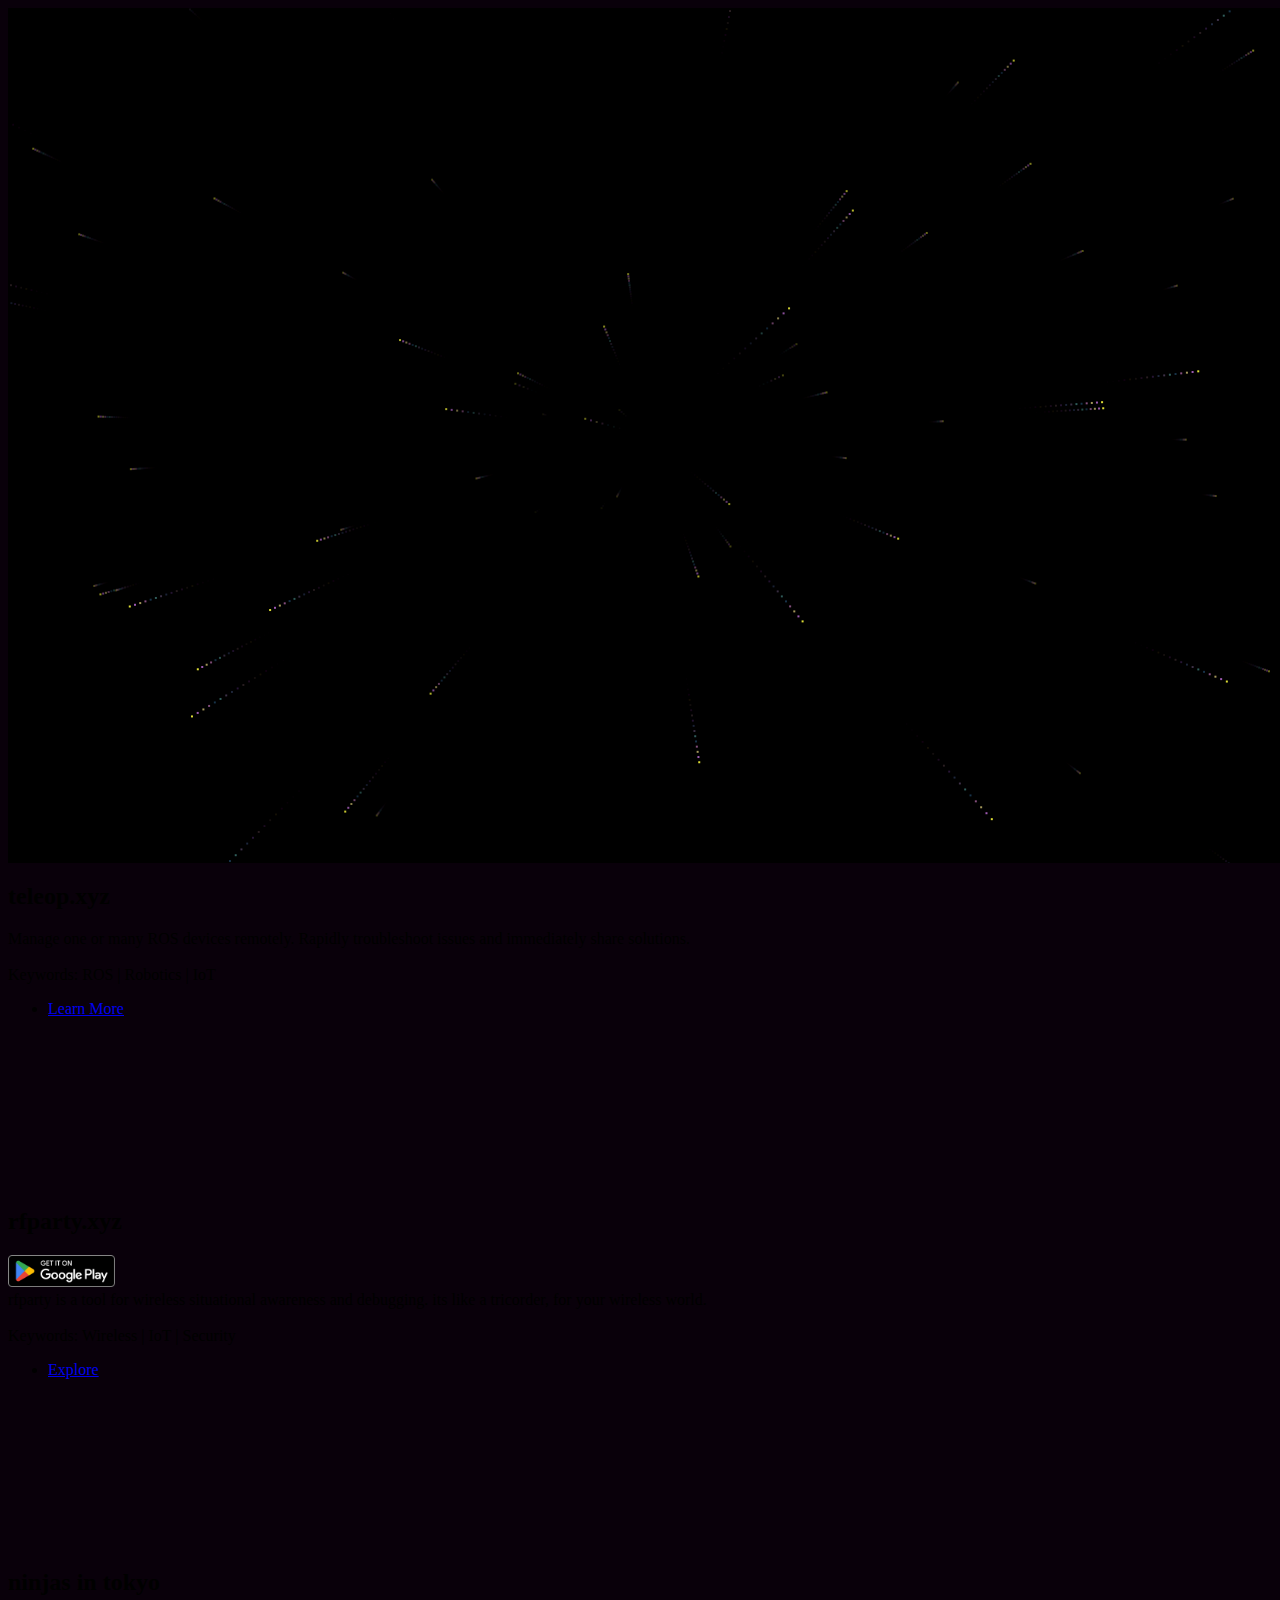
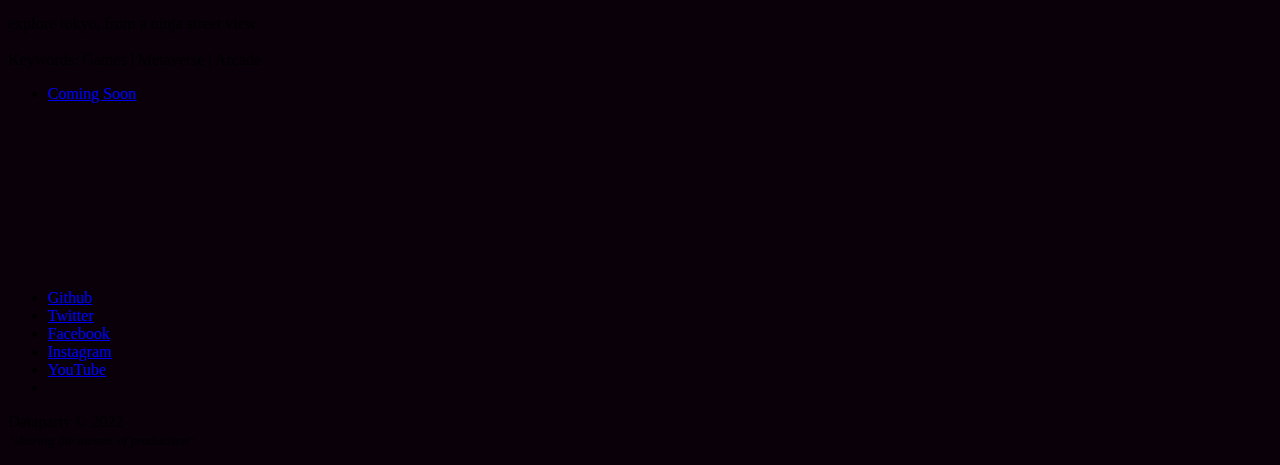
==== docs/index.html @ 65dcc05d "youtube + google-play links" ====
<!DOCTYPE HTML>

<html>
	
	<head>
	<meta name="generator" content="Hugo 0.93.3" />
	<title>DataParty - sense, stream, party</title>
	<meta charset="utf-8" />
	<meta name="viewport" content="width=device-width, initial-scale=1, user-scalable=no" />
	<meta name="description" content="DataParty - sense, stream, party">
	<meta name="author" content="">
	
	<meta name="msapplication-TileColor" content="#da532c">
    <meta name="theme-color" content="#ffffff">	
    <link rel="apple-touch-icon" sizes="180x180" href="/apple-touch-icon.png">
    <link rel="icon" type="image/png" sizes="32x32" href="/favicon-32x32.png">
    <link rel="icon" type="image/png" sizes="16x16" href="/favicon-16x16.png">
    <link rel="manifest" href="/site.webmanifest">
    <link rel="mask-icon" href="/safari-pinned-tab.svg" color="#5bbad5">
	
	
	
	
	<link rel="stylesheet" href="/assets/css/main.min.css">
	
	
	
	<noscript><link rel="stylesheet" href="/assets/css/noscript.min.css" /></noscript>
	



<meta property="og:url" content="https://www.dataparty.xyz/">
<meta property="og:type" content="website">
<meta property="og:title" content="DataParty - sense, stream, party">
<meta property="og:description" content="Sense, stream, party">
<meta property="og:image" content="https://www.dataparty.xyz/images/dataparty-thumb.png">


<meta name="twitter:card" content="summary_large_image">
<meta property="twitter:domain" content="www.dataparty.xyz">
<meta property="twitter:url" content="https://www.dataparty.xyz/">
<meta name="twitter:title" content="DataParty - sense, stream, party">
<meta name="twitter:description" content="Sense, stream, party">
<meta name="twitter:image" content="https://www.dataparty.xyz/images/dataparty-thumb.png">



<meta name="twitter:site" content="@datapartydao">
</head>


   

    <link rel="preconnect" href="https://fonts.googleapis.com">
<link rel="preconnect" href="https://fonts.gstatic.com" crossorigin>
<link rel="preconnect" href="https://fonts.googleapis.com">
<link rel="preconnect" href="https://fonts.gstatic.com" crossorigin>
<link href="https://fonts.googleapis.com/css2?family=Permanent+Marker&family=Roboto:ital,wght@1,900&family=Zen+Tokyo+Zoo&display=swap" rel="stylesheet">


	<body class="is-preload">

		
		<div id="wrapper" class="divided">

			
            
            <div id="starfield"  style="position: relative;width:100vw; height:95vh;padding:0%; margin:0%; border: 0%;color:black;">

                <canvas id="canvas2d"></canvas>

                <svg  style="position: absolute; 
                left: 0vw;
                right: 0vw;
                top: 0vh;
                height: 95vh;
                width: 100vw;
                z-index: 2;" version="1.1" xmlns="http://www.w3.org/2000/svg"
                ➥ xmlns:xlink="http://www.w3.org/1999/xlink" x="0px" y="0px" xml:space="preserve">
  
                <style type="text/css">
                    body{
              background-color: rgb(9, 0, 10);
            }
            
            .text-line {
              stroke: rgb(255, 252, 210);
              stroke-opacity: 0;
              stroke-width: 3;
              stroke-dasharray: 50;
              stroke-dashoffset: 50;
              animation: dash 5s ease-in-out forwards, filling 7s ease-in forwards;
            
              fill-opacity: 0;
              font-size: 10vw;
              font-family: 'Roboto';
              font-weight: normal;
              font-style: italic
            }
            
            @media only screen and (max-width: 500px) {
              .text-line {
                stroke-width: 1;
                font-size: 15vw;
              }
            }
            
            @keyframes dash {
              to {
                stroke-dasharray: 700;
                stroke-dashoffset: 0;
                stroke: rgb(255, 255, 255);
                stroke-width: 1;
                stroke-opacity: 1.0;
              }
            }
            
            @keyframes filling {
              from{
                fill-opacity: 0;
              }
              to {
                fill-opacity: 0.75;
              }
            }
            
            
                </style>

                    <defs>
                    <pattern id="diagonalHatch" patternUnits="userSpaceOnUse" width="4" height="4">
                    <path d="M-1,1 l2,-2
                             M0,4 l4,-4
                             M3,5 l2,-2" 
                          style="stroke:rgb(235, 232, 234); stroke-width:1.5" />
                  </pattern>
                   
                       
                   
                      
                      
                    </defs>
                    
                    <text class="text-line"  fill="url(#diagonalHatch)" x="50%" y="50%" dominant-baseline="middle" text-anchor="middle">DATAPARTY</text>
                  </svg>
                  
            </div>

            
                
            

            
            
<section class="spotlight_video style5 invert orient-left content-align-left image-position-center onscroll-image-fade-in" id="teleop">
  <div class="content">
      <h2>teleop.xyz</h2>
      <p>Manage one or many ROS devices remotely. Rapidly troubleshoot issues and immediately share solutions.
<br/>
<br/>
Keywords: ROS | Robotics | IoT 
</p>
      <ul class="actions stacked">
          <li><a href="https://teleop.xyz" class="button">Learn More</a></li>
      </ul>
  </div>
  <div class="image">
      <video class="image" autoplay loop muted inline>
        <source src="images/short-video-ros3d-720p-low.mp4" type="video/mp4" />
      </video>

  </div>
</section>
            
<section class="spotlight_video style5 invert orient-right content-align-left image-position-center onscroll-image-fade-in" id="rfparty">
  <div class="content">
      <h2>rfparty.xyz</h2>
      <p><a href="https://play.google.com/store/apps/details?id=xyz.dataparty.rfparty">
  <img height="32px" src="images/google-play-badge.png">
</a>
<br/>
rfparty is a tool for wireless situational awareness and debugging. its like a tricorder, for your wireless world.
<br/>
<br/>
Keywords: Wireless | IoT | Security
<br/>
</p>
      <ul class="actions stacked">
          <li><a href="https://rfparty.xyz" class="button">Explore</a></li>
      </ul>
  </div>
  <div class="image">
      <video class="image" autoplay loop muted inline>
        <source src="images/rfparty-low-22.mp4" type="video/mp4" />
      </video>

  </div>
</section>
            
<section class="spotlight_video style1 invert orient-left content-align-left image-position-center onscroll-image-fade-in" id="ninjasintokyo">
  <div class="content">
      <h2>ninjas in tokyo</h2>
      <p>explore tokyo, from a ninja street view
<br/>
<br/>
Keywords: Games | Metaverse | Arcade 
</p>
      <ul class="actions stacked">
          <li><a href="#ninjasintokyo" class="button">Coming Soon</a></li>
      </ul>
  </div>
  <div class="image">
      <video class="image" autoplay loop muted inline>
        <source src="images/nit-med-720p.mp4" type="video/mp4" />
      </video>

  </div>
</section>


            				
                <footer class="wrapper style1 invert align-center">
                    <div class="inner">
                        <ul class="icons">
                            <li><a target="_blank" href="https://github.com/datapartyjs/" class="icon brands style2 fa-github"><span class="label">Github</span></a></li>
                            <li><a target="_blank" href="https://twitter.com/datapartydao" class="icon brands style2 fa-twitter"><span class="label">Twitter</span></a></li>
                            <li><a target="_blank" href="https://www.facebook.com/datapartydao" class="icon brands style2 fa-facebook"><span class="label">Facebook</span></a></li>
                            <li><a target="_blank" href="https://www.instagram.com/datapartydao" class="icon brands style2 fa-instagram"><span class="label">Instagram</span></a></li>
                            <li><a target="_blank" href="https://www.youtube.com/channel/UCi7MdWSJ6laGn0p11IuOuTA" class="icon brands style2 fa-youtube"><span class="label">YouTube</span></a></li>
                            <li>
                        </ul>
                        <p>Dataparty &copy; 2022 <br> <small style="font-size: 14x;"><em>"sharing the memes of production"</em></small>
                        </p>
                    </div>
                </footer>

		
		</div>
		
		
		












<script src='/assets/js/bundle.min.js'></script>


    <script>
        

var Star = function(x, y, maxSpeed) {
    this.x = x;
    this.y = y;
    this.slope = y / x; 
    this.opacity = 0;
    this.speed = Math.max(Math.random() * maxSpeed, 1);
};



Star.prototype.distanceTo = function(originX, originY) {
    return Math.sqrt(Math.pow(originX - this.x, 2) + Math.pow(originY - this.y, 2));
};



Star.prototype.resetPosition = function(x, y, maxSpeed) {
    Star.apply(this, arguments);
    return this;
};



var BigBang = {
    

    getRandomStar: function(minX, minY, maxX, maxY, maxSpeed) {
        var coords = BigBang.getRandomPosition(minX, minY, maxX, maxY);
        return new Star(coords.x, coords.y, maxSpeed);
    },

    

    getRandomPosition: function(minX, minY, maxX, maxY) {
        return {
            x: Math.floor((Math.random() * maxX) + minX),
            y: Math.floor((Math.random() * maxY) + minY)
        };
    }
};



var StarField = function(containerId) {
    this.container = document.getElementById(containerId);
    this.canvasElem = this.container.getElementsByTagName('canvas')[0];
    this.canvas = this.canvasElem.getContext('2d');

    this.width = this.container.offsetWidth;
    this.height = this.container.offsetHeight;

    this.starField = [];

    this.r=255
    this.g=255
    this.b=255
};



StarField.prototype._updateStarField = function() {
    var i, 
        star, 
        randomLoc, 
        increment;

    for (i = 0; i < this.numStars; i++) {
        star = this.starField[i];
        
        increment = Math.min(star.speed, Math.abs(star.speed / star.slope));
        star.x += (star.x > 0) ? increment : -increment;
        star.y = star.slope * star.x;
        
        star.opacity += star.speed / 100;
        
        
        if ((Math.abs(star.x) > this.width / 2) || 
            (Math.abs(star.y) > this.height / 2)) {
            
            
            
            
            randomLoc = BigBang.getRandomPosition(
                -this.width / 10, -this.height / 10, 
                   this.width / 5, this.height / 5
            );
            star.resetPosition(randomLoc.x, randomLoc.y, this.maxStarSpeed);
        }
    }
};



StarField.prototype._renderStarField = function() {
    var i,
        star;
    
    this.canvas.fillStyle = "rgba(0, 0, 0, .15)";
    this.canvas.fillRect(0, 0, this.width, this.height);

    


    this.r = ( Math.random()*255 *0.8) + (this.r * 0.2)
    this.g = ( Math.random()*255 *0.8) + (this.g * 0.2)
    this.b = ( Math.random()*255 *0.8) + (this.b * 0.2)
    
    
    
    for (i = 0; i < this.numStars; i++) {
        star = this.starField[i];
        this.canvas.fillStyle = "rgba("+this.r+","+this.g+" , "+this.b+", " + star.opacity + ")";
        this.canvas.fillRect(
            star.x + this.width / 2, 
            star.y + this.height / 2, 
            2, 2);
    }
};



StarField.prototype._renderFrame = function(elapsedTime) {
    var timeSinceLastFrame = elapsedTime - (this.prevFrameTime || 0);
    
    window.requestAnimationFrame(this._renderFrame.bind(this));

    
    
    if (timeSinceLastFrame >= 30 || !this.prevFrameTime) {
        this.prevFrameTime = elapsedTime;
        this._updateStarField();
        this._renderStarField();
    }
};



StarField.prototype._adjustCanvasSize = function(width, height) {
    
    this.width = this.canvasElem.width = width || this.container.offsetWidth;
    this.height = this.canvasElem.height = height || this.container.offsetHeight;
};



StarField.prototype._watchCanvasSize = function(elapsedTime) {
    var timeSinceLastCheck = elapsedTime - (this.prevCheckTime || 0),
        width,
        height;

    window.requestAnimationFrame(this._watchCanvasSize.bind(this));

    
    
    if (timeSinceLastCheck >= 333 || !this.prevCheckTime) {
        this.prevCheckTime = elapsedTime;
        width = this.container.offsetWidth;
        height = this.container.offsetHeight;
        if (this.oldWidth !== width || this.oldHeight !== height) {
            this.oldWidth = width;
            this.oldHeight = height;
            this._adjustCanvasSize(width, height);
        }
    }
};



StarField.prototype._initScene = function(numStars) {
    var i;
    for (i = 0; i < this.numStars; i++) {
        this.starField.push(
            BigBang.getRandomStar(-this.width / 2, -this.height / 2, this.width, this.height, this.maxStarSpeed)
        );
    }

    
    window.requestAnimationFrame(this._renderFrame.bind(this));
    window.requestAnimationFrame(this._watchCanvasSize.bind(this));
};



StarField.prototype.render = function(numStars, maxStarSpeed) {
    this.numStars = numStars || 100;
    this.maxStarSpeed = maxStarSpeed || 3;

    this._initScene(this.numStars);
};



(function() {
    var lastTime = 0;
    var vendors = ['ms', 'moz', 'webkit', 'o'];
    for(var x = 0; x < vendors.length && !window.requestAnimationFrame; ++x) {
        window.requestAnimationFrame = window[vendors[x]+'RequestAnimationFrame'];
        window.cancelAnimationFrame = 
          window[vendors[x]+'CancelAnimationFrame'] || window[vendors[x]+'CancelRequestAnimationFrame'];
    }
 
    if (!window.requestAnimationFrame)
        window.requestAnimationFrame = function(callback, element) {
            var currTime = new Date().getTime();
            var timeToCall = Math.max(0, 16 - (currTime - lastTime));
            var id = window.setTimeout(function() { callback(currTime + timeToCall); }, 
              timeToCall);
            lastTime = currTime + timeToCall;
            return id;
        };
 
    if (!window.cancelAnimationFrame)
        window.cancelAnimationFrame = function(id) {
            clearTimeout(id);
        };
}());


var starField = new StarField('starfield').render(64, 6);
    </script>
	</body>
</html>
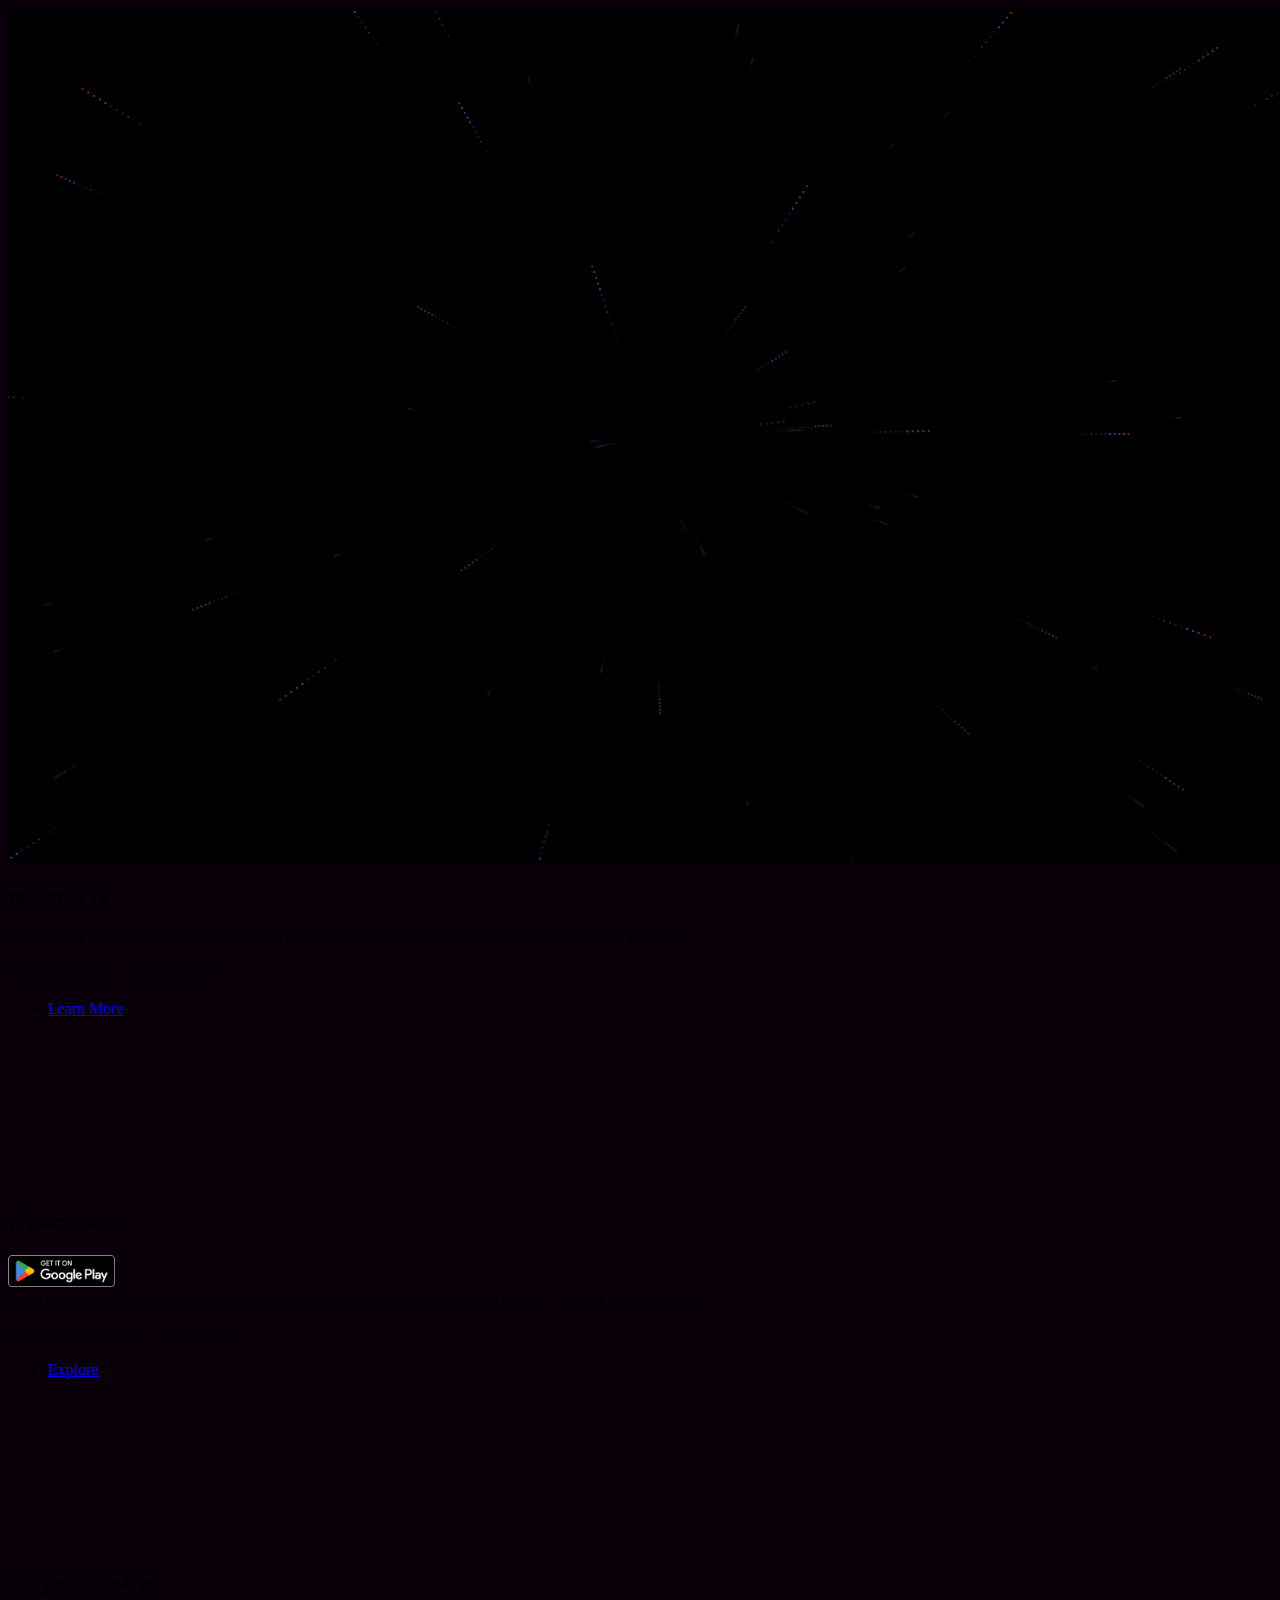
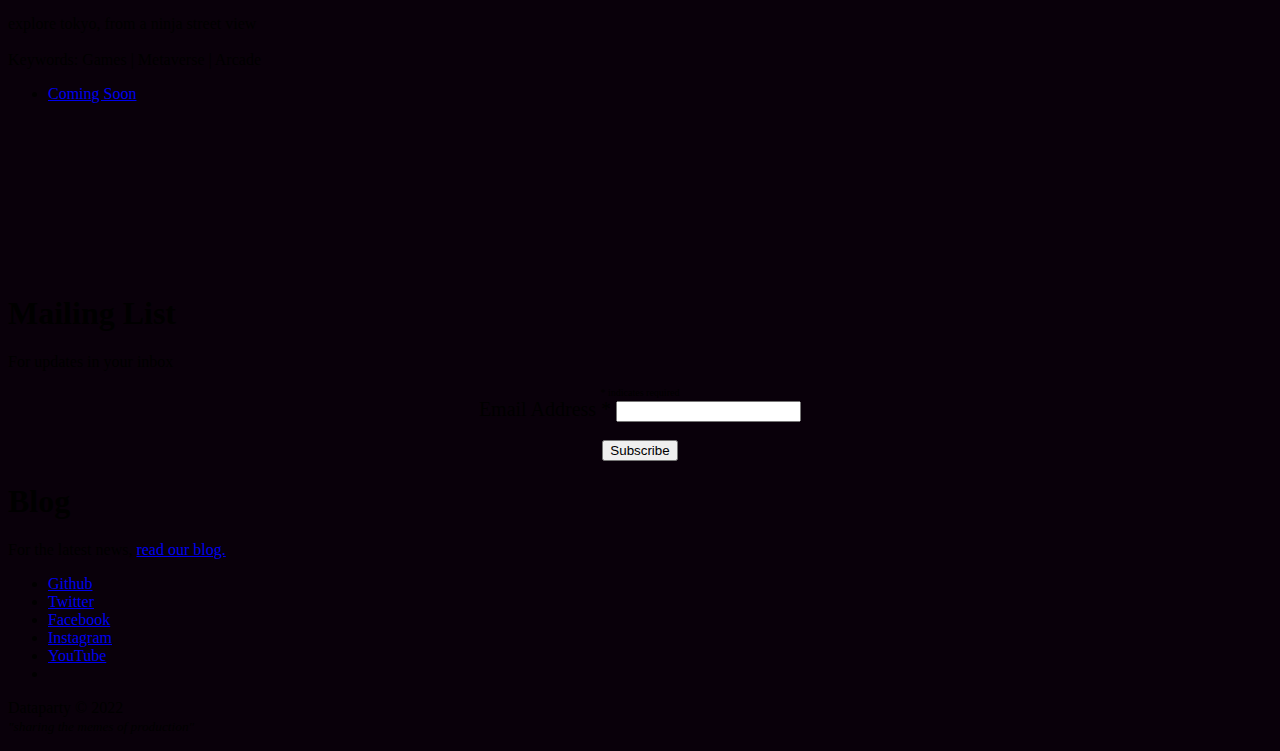
==== commit 1588b040: "mailing list + blog link" ====
--- a/docs/index.html
+++ b/docs/index.html
@@ -1,8 +1,8 @@
 <!DOCTYPE HTML>
 
 <html>
-	
-	<head>
+
+<head>
 	<meta name="generator" content="Hugo 0.93.3" />
 	<title>DataParty - sense, stream, party</title>
 	<meta charset="utf-8" />
@@ -50,109 +50,111 @@
 </head>
 
 
-   
-
-    <link rel="preconnect" href="https://fonts.googleapis.com">
+
+
+<link rel="preconnect" href="https://fonts.googleapis.com">
 <link rel="preconnect" href="https://fonts.gstatic.com" crossorigin>
 <link rel="preconnect" href="https://fonts.googleapis.com">
 <link rel="preconnect" href="https://fonts.gstatic.com" crossorigin>
-<link href="https://fonts.googleapis.com/css2?family=Permanent+Marker&family=Roboto:ital,wght@1,900&family=Zen+Tokyo+Zoo&display=swap" rel="stylesheet">
-
-
-	<body class="is-preload">
-
-		
-		<div id="wrapper" class="divided">
-
-			
-            
-            <div id="starfield"  style="position: relative;width:100vw; height:95vh;padding:0%; margin:0%; border: 0%;color:black;">
-
-                <canvas id="canvas2d"></canvas>
-
-                <svg  style="position: absolute; 
+<link
+    href="https://fonts.googleapis.com/css2?family=Permanent+Marker&family=Roboto:ital,wght@1,900&family=Zen+Tokyo+Zoo&display=swap"
+    rel="stylesheet">
+
+
+<body class="is-preload">
+
+    
+    <div id="wrapper" class="divided">
+
+        
+        
+        <div id="starfield"
+            style="position: relative;width:100vw; height:95vh;padding:0%; margin:0%; border: 0%;color:black;">
+
+            <canvas id="canvas2d"></canvas>
+
+            <svg style="position: absolute; 
                 left: 0vw;
                 right: 0vw;
                 top: 0vh;
                 height: 95vh;
                 width: 100vw;
-                z-index: 2;" version="1.1" xmlns="http://www.w3.org/2000/svg"
-                ➥ xmlns:xlink="http://www.w3.org/1999/xlink" x="0px" y="0px" xml:space="preserve">
-  
+                z-index: 2;" version="1.1" xmlns="http://www.w3.org/2000/svg" ➥
+                xmlns:xlink="http://www.w3.org/1999/xlink" x="0px" y="0px" xml:space="preserve">
+
                 <style type="text/css">
-                    body{
-              background-color: rgb(9, 0, 10);
-            }
-            
-            .text-line {
-              stroke: rgb(255, 252, 210);
-              stroke-opacity: 0;
-              stroke-width: 3;
-              stroke-dasharray: 50;
-              stroke-dashoffset: 50;
-              animation: dash 5s ease-in-out forwards, filling 7s ease-in forwards;
-            
-              fill-opacity: 0;
-              font-size: 10vw;
-              font-family: 'Roboto';
-              font-weight: normal;
-              font-style: italic
-            }
-            
-            @media only screen and (max-width: 500px) {
-              .text-line {
-                stroke-width: 1;
-                font-size: 15vw;
-              }
-            }
-            
-            @keyframes dash {
-              to {
-                stroke-dasharray: 700;
-                stroke-dashoffset: 0;
-                stroke: rgb(255, 255, 255);
-                stroke-width: 1;
-                stroke-opacity: 1.0;
-              }
-            }
-            
-            @keyframes filling {
-              from{
-                fill-opacity: 0;
-              }
-              to {
-                fill-opacity: 0.75;
-              }
-            }
-            
-            
+                    body {
+                        background-color: rgb(9, 0, 10);
+                    }
+
+                    .text-line {
+                        stroke: rgb(255, 252, 210);
+                        stroke-opacity: 0;
+                        stroke-width: 3;
+                        stroke-dasharray: 50;
+                        stroke-dashoffset: 50;
+                        animation: dash 5s ease-in-out forwards, filling 7s ease-in forwards;
+
+                        fill-opacity: 0;
+                        font-size: 10vw;
+                        font-family: 'Roboto';
+                        font-weight: normal;
+                        font-style: italic
+                    }
+
+                    @media only screen and (max-width: 500px) {
+                        .text-line {
+                            stroke-width: 1;
+                            font-size: 15vw;
+                        }
+                    }
+
+                    @keyframes dash {
+                        to {
+                            stroke-dasharray: 700;
+                            stroke-dashoffset: 0;
+                            stroke: rgb(255, 255, 255);
+                            stroke-width: 1;
+                            stroke-opacity: 1.0;
+                        }
+                    }
+
+                    @keyframes filling {
+                        from {
+                            fill-opacity: 0;
+                        }
+
+                        to {
+                            fill-opacity: 0.75;
+                        }
+                    }
                 </style>
 
-                    <defs>
+                <defs>
                     <pattern id="diagonalHatch" patternUnits="userSpaceOnUse" width="4" height="4">
-                    <path d="M-1,1 l2,-2
+                        <path d="M-1,1 l2,-2
                              M0,4 l4,-4
-                             M3,5 l2,-2" 
-                          style="stroke:rgb(235, 232, 234); stroke-width:1.5" />
-                  </pattern>
-                   
-                       
-                   
-                      
-                      
-                    </defs>
+                             M3,5 l2,-2" style="stroke:rgb(235, 232, 234); stroke-width:1.5" />
+                    </pattern>
+
                     
-                    <text class="text-line"  fill="url(#diagonalHatch)" x="50%" y="50%" dominant-baseline="middle" text-anchor="middle">DATAPARTY</text>
-                  </svg>
-                  
-            </div>
-
-            
-                
-            
-
-            
-            
+
+
+
+                </defs>
+
+                <text class="text-line" fill="url(#diagonalHatch)" x="50%" y="50%" dominant-baseline="middle"
+                    text-anchor="middle">DATAPARTY</text>
+            </svg>
+
+        </div>
+
+        
+        
+        
+
+        
+        
 <section class="spotlight_video style5 invert orient-left content-align-left image-position-center onscroll-image-fade-in" id="teleop">
   <div class="content">
       <h2>teleop.xyz</h2>
@@ -172,7 +174,7 @@
 
   </div>
 </section>
-            
+        
 <section class="spotlight_video style5 invert orient-right content-align-left image-position-center onscroll-image-fade-in" id="rfparty">
   <div class="content">
       <h2>rfparty.xyz</h2>
@@ -197,7 +199,7 @@
 
   </div>
 </section>
-            
+        
 <section class="spotlight_video style1 invert orient-left content-align-left image-position-center onscroll-image-fade-in" id="ninjasintokyo">
   <div class="content">
       <h2>ninjas in tokyo</h2>
@@ -219,7 +221,57 @@
 </section>
 
 
-            				
+        <section class="banner style1 invert">
+            <div class="content">
+                <h1>Mailing List</h1>
+
+                <p>For updates in your inbox</p>
+                <center>
+                    <div id="mc_embed_signup">
+                        <form
+                            action="https://xyz.us21.list-manage.com/subscribe/post?u=7cfbc2e5276396fb5f543a2ed&amp;id=5ea825f5ee&amp;f_id=007bc2e1f0"
+                            method="post" id="mc-embedded-subscribe-form" name="mc-embedded-subscribe-form"
+                            class="validate" target="_self">
+                            <div id="mc_embed_signup_scroll">
+                                <div class="indicates-required" style="font-size: 10px;"><span class="asterisk">*</span>
+                                    indicates required</div>
+                                <div class="mc-field-group">
+                                    <label style="font-size: 20px;" for="mce-EMAIL">Email Address <span
+                                            class="asterisk">*</span>
+                                    </label>
+                                    <input style="max-width: 40vw;" type="email" value="" name="EMAIL"
+                                        class="required email" id="mce-EMAIL" required>
+                                    <span id="mce-EMAIL-HELPERTEXT" class="helper_text"></span>
+                                </div>
+                                <div id="mce-responses" class="clear foot">
+                                    <div class="response" id="mce-error-response" style="display:none"></div>
+                                    <div class="response" id="mce-success-response" style="display:none"></div>
+                                </div>
+                                
+                                <div style="position: absolute; left: -5000px;" aria-hidden="true"><input type="text"
+                                        name="b_7cfbc2e5276396fb5f543a2ed_5ea825f5ee" tabindex="-1" value=""></div>
+                                <div class="optionalParent">
+                                    <br>
+                                    <div class="clear foot">
+                                        <input type="submit" value="Subscribe" name="subscribe"
+                                            id="mc-embedded-subscribe" class="button">
+                                    </div>
+                                </div>
+                            </div>
+                        </form>
+                    </div>
+                </center>
+            </div>
+        </section>
+
+        <section class="banner style1 invert">
+            <div class="content">
+                <h1>Blog</h1>
+                <p>For the latest news, <a href="https://blog.dataparty.xyz">read our blog.</a></p>
+            </div>
+        </section>
+
+        				
                 <footer class="wrapper style1 invert align-center">
                     <div class="inner">
                         <ul class="icons">
@@ -235,248 +287,249 @@
                     </div>
                 </footer>
 
-		
-		</div>
-		
-		
-		
-
-
-
-
-
-
-
-
-
-
-
-
-<script src='/assets/js/bundle.min.js'></script>
-
-
-    <script>
-        
-
-var Star = function(x, y, maxSpeed) {
-    this.x = x;
-    this.y = y;
-    this.slope = y / x; 
-    this.opacity = 0;
-    this.speed = Math.max(Math.random() * maxSpeed, 1);
-};
-
-
-
-Star.prototype.distanceTo = function(originX, originY) {
-    return Math.sqrt(Math.pow(originX - this.x, 2) + Math.pow(originY - this.y, 2));
-};
-
-
-
-Star.prototype.resetPosition = function(x, y, maxSpeed) {
-    Star.apply(this, arguments);
-    return this;
-};
-
-
-
-var BigBang = {
-    
-
-    getRandomStar: function(minX, minY, maxX, maxY, maxSpeed) {
-        var coords = BigBang.getRandomPosition(minX, minY, maxX, maxY);
-        return new Star(coords.x, coords.y, maxSpeed);
-    },
-
-    
-
-    getRandomPosition: function(minX, minY, maxX, maxY) {
-        return {
-            x: Math.floor((Math.random() * maxX) + minX),
-            y: Math.floor((Math.random() * maxY) + minY)
-        };
-    }
-};
-
-
-
-var StarField = function(containerId) {
-    this.container = document.getElementById(containerId);
-    this.canvasElem = this.container.getElementsByTagName('canvas')[0];
-    this.canvas = this.canvasElem.getContext('2d');
-
-    this.width = this.container.offsetWidth;
-    this.height = this.container.offsetHeight;
-
-    this.starField = [];
-
-    this.r=255
-    this.g=255
-    this.b=255
-};
-
-
-
-StarField.prototype._updateStarField = function() {
-    var i, 
-        star, 
-        randomLoc, 
-        increment;
-
-    for (i = 0; i < this.numStars; i++) {
-        star = this.starField[i];
-        
-        increment = Math.min(star.speed, Math.abs(star.speed / star.slope));
-        star.x += (star.x > 0) ? increment : -increment;
-        star.y = star.slope * star.x;
-        
-        star.opacity += star.speed / 100;
-        
-        
-        if ((Math.abs(star.x) > this.width / 2) || 
-            (Math.abs(star.y) > this.height / 2)) {
-            
-            
-            
-            
-            randomLoc = BigBang.getRandomPosition(
-                -this.width / 10, -this.height / 10, 
-                   this.width / 5, this.height / 5
-            );
-            star.resetPosition(randomLoc.x, randomLoc.y, this.maxStarSpeed);
-        }
-    }
-};
-
-
-
-StarField.prototype._renderStarField = function() {
-    var i,
-        star;
-    
-    this.canvas.fillStyle = "rgba(0, 0, 0, .15)";
-    this.canvas.fillRect(0, 0, this.width, this.height);
-
-    
-
-
-    this.r = ( Math.random()*255 *0.8) + (this.r * 0.2)
-    this.g = ( Math.random()*255 *0.8) + (this.g * 0.2)
-    this.b = ( Math.random()*255 *0.8) + (this.b * 0.2)
+        
+    </div>
+
     
     
-    
-    for (i = 0; i < this.numStars; i++) {
-        star = this.starField[i];
-        this.canvas.fillStyle = "rgba("+this.r+","+this.g+" , "+this.b+", " + star.opacity + ")";
-        this.canvas.fillRect(
-            star.x + this.width / 2, 
-            star.y + this.height / 2, 
-            2, 2);
-    }
-};
-
-
-
-StarField.prototype._renderFrame = function(elapsedTime) {
-    var timeSinceLastFrame = elapsedTime - (this.prevFrameTime || 0);
-    
-    window.requestAnimationFrame(this._renderFrame.bind(this));
-
-    
-    
-    if (timeSinceLastFrame >= 30 || !this.prevFrameTime) {
-        this.prevFrameTime = elapsedTime;
-        this._updateStarField();
-        this._renderStarField();
-    }
-};
-
-
-
-StarField.prototype._adjustCanvasSize = function(width, height) {
-    
-    this.width = this.canvasElem.width = width || this.container.offsetWidth;
-    this.height = this.canvasElem.height = height || this.container.offsetHeight;
-};
-
-
-
-StarField.prototype._watchCanvasSize = function(elapsedTime) {
-    var timeSinceLastCheck = elapsedTime - (this.prevCheckTime || 0),
-        width,
-        height;
-
-    window.requestAnimationFrame(this._watchCanvasSize.bind(this));
-
-    
-    
-    if (timeSinceLastCheck >= 333 || !this.prevCheckTime) {
-        this.prevCheckTime = elapsedTime;
-        width = this.container.offsetWidth;
-        height = this.container.offsetHeight;
-        if (this.oldWidth !== width || this.oldHeight !== height) {
-            this.oldWidth = width;
-            this.oldHeight = height;
-            this._adjustCanvasSize(width, height);
-        }
-    }
-};
-
-
-
-StarField.prototype._initScene = function(numStars) {
-    var i;
-    for (i = 0; i < this.numStars; i++) {
-        this.starField.push(
-            BigBang.getRandomStar(-this.width / 2, -this.height / 2, this.width, this.height, this.maxStarSpeed)
-        );
-    }
-
-    
-    window.requestAnimationFrame(this._renderFrame.bind(this));
-    window.requestAnimationFrame(this._watchCanvasSize.bind(this));
-};
-
-
-
-StarField.prototype.render = function(numStars, maxStarSpeed) {
-    this.numStars = numStars || 100;
-    this.maxStarSpeed = maxStarSpeed || 3;
-
-    this._initScene(this.numStars);
-};
-
-
-
-(function() {
-    var lastTime = 0;
-    var vendors = ['ms', 'moz', 'webkit', 'o'];
-    for(var x = 0; x < vendors.length && !window.requestAnimationFrame; ++x) {
-        window.requestAnimationFrame = window[vendors[x]+'RequestAnimationFrame'];
-        window.cancelAnimationFrame = 
-          window[vendors[x]+'CancelAnimationFrame'] || window[vendors[x]+'CancelRequestAnimationFrame'];
-    }
- 
-    if (!window.requestAnimationFrame)
-        window.requestAnimationFrame = function(callback, element) {
-            var currTime = new Date().getTime();
-            var timeToCall = Math.max(0, 16 - (currTime - lastTime));
-            var id = window.setTimeout(function() { callback(currTime + timeToCall); }, 
-              timeToCall);
-            lastTime = currTime + timeToCall;
-            return id;
-        };
- 
-    if (!window.cancelAnimationFrame)
-        window.cancelAnimationFrame = function(id) {
-            clearTimeout(id);
-        };
-}());
-
-
-var starField = new StarField('starfield').render(64, 6);
+
+
+
+
+
+
+
+
+
+
+
+
+<script src='/assets/js/bundle.min.js'></script>
+
+
+    <script>
+        
+
+        var Star = function (x, y, maxSpeed) {
+            this.x = x;
+            this.y = y;
+            this.slope = y / x; 
+            this.opacity = 0;
+            this.speed = Math.max(Math.random() * maxSpeed, 1);
+        };
+
+        
+
+        Star.prototype.distanceTo = function (originX, originY) {
+            return Math.sqrt(Math.pow(originX - this.x, 2) + Math.pow(originY - this.y, 2));
+        };
+
+        
+
+        Star.prototype.resetPosition = function (x, y, maxSpeed) {
+            Star.apply(this, arguments);
+            return this;
+        };
+
+        
+
+        var BigBang = {
+            
+
+            getRandomStar: function (minX, minY, maxX, maxY, maxSpeed) {
+                var coords = BigBang.getRandomPosition(minX, minY, maxX, maxY);
+                return new Star(coords.x, coords.y, maxSpeed);
+            },
+
+            
+
+            getRandomPosition: function (minX, minY, maxX, maxY) {
+                return {
+                    x: Math.floor((Math.random() * maxX) + minX),
+                    y: Math.floor((Math.random() * maxY) + minY)
+                };
+            }
+        };
+
+        
+
+        var StarField = function (containerId) {
+            this.container = document.getElementById(containerId);
+            this.canvasElem = this.container.getElementsByTagName('canvas')[0];
+            this.canvas = this.canvasElem.getContext('2d');
+
+            this.width = this.container.offsetWidth;
+            this.height = this.container.offsetHeight;
+
+            this.starField = [];
+
+            this.r = 255
+            this.g = 255
+            this.b = 255
+        };
+
+        
+
+        StarField.prototype._updateStarField = function () {
+            var i,
+                star,
+                randomLoc,
+                increment;
+
+            for (i = 0; i < this.numStars; i++) {
+                star = this.starField[i];
+
+                increment = Math.min(star.speed, Math.abs(star.speed / star.slope));
+                star.x += (star.x > 0) ? increment : -increment;
+                star.y = star.slope * star.x;
+
+                star.opacity += star.speed / 100;
+
+                
+                if ((Math.abs(star.x) > this.width / 2) ||
+                    (Math.abs(star.y) > this.height / 2)) {
+                    
+                    
+                    
+                    
+                    randomLoc = BigBang.getRandomPosition(
+                        -this.width / 10, -this.height / 10,
+                        this.width / 5, this.height / 5
+                    );
+                    star.resetPosition(randomLoc.x, randomLoc.y, this.maxStarSpeed);
+                }
+            }
+        };
+
+        
+
+        StarField.prototype._renderStarField = function () {
+            var i,
+                star;
+            
+            this.canvas.fillStyle = "rgba(0, 0, 0, .15)";
+            this.canvas.fillRect(0, 0, this.width, this.height);
+
+            
+
+
+            this.r = (Math.random() * 255 * 0.8) + (this.r * 0.2)
+            this.g = (Math.random() * 255 * 0.8) + (this.g * 0.2)
+            this.b = (Math.random() * 255 * 0.8) + (this.b * 0.2)
+
+
+            
+            for (i = 0; i < this.numStars; i++) {
+                star = this.starField[i];
+                this.canvas.fillStyle = "rgba(" + this.r + "," + this.g + " , " + this.b + ", " + star.opacity + ")";
+                this.canvas.fillRect(
+                    star.x + this.width / 2,
+                    star.y + this.height / 2,
+                    2, 2);
+            }
+        };
+
+        
+
+        StarField.prototype._renderFrame = function (elapsedTime) {
+            var timeSinceLastFrame = elapsedTime - (this.prevFrameTime || 0);
+
+            window.requestAnimationFrame(this._renderFrame.bind(this));
+
+            
+            
+            if (timeSinceLastFrame >= 30 || !this.prevFrameTime) {
+                this.prevFrameTime = elapsedTime;
+                this._updateStarField();
+                this._renderStarField();
+            }
+        };
+
+        
+
+        StarField.prototype._adjustCanvasSize = function (width, height) {
+            
+            this.width = this.canvasElem.width = width || this.container.offsetWidth;
+            this.height = this.canvasElem.height = height || this.container.offsetHeight;
+        };
+
+        
+
+        StarField.prototype._watchCanvasSize = function (elapsedTime) {
+            var timeSinceLastCheck = elapsedTime - (this.prevCheckTime || 0),
+                width,
+                height;
+
+            window.requestAnimationFrame(this._watchCanvasSize.bind(this));
+
+            
+            
+            if (timeSinceLastCheck >= 333 || !this.prevCheckTime) {
+                this.prevCheckTime = elapsedTime;
+                width = this.container.offsetWidth;
+                height = this.container.offsetHeight;
+                if (this.oldWidth !== width || this.oldHeight !== height) {
+                    this.oldWidth = width;
+                    this.oldHeight = height;
+                    this._adjustCanvasSize(width, height);
+                }
+            }
+        };
+
+        
+
+        StarField.prototype._initScene = function (numStars) {
+            var i;
+            for (i = 0; i < this.numStars; i++) {
+                this.starField.push(
+                    BigBang.getRandomStar(-this.width / 2, -this.height / 2, this.width, this.height, this.maxStarSpeed)
+                );
+            }
+
+            
+            window.requestAnimationFrame(this._renderFrame.bind(this));
+            window.requestAnimationFrame(this._watchCanvasSize.bind(this));
+        };
+
+        
+
+        StarField.prototype.render = function (numStars, maxStarSpeed) {
+            this.numStars = numStars || 100;
+            this.maxStarSpeed = maxStarSpeed || 3;
+
+            this._initScene(this.numStars);
+        };
+
+        
+
+        (function () {
+            var lastTime = 0;
+            var vendors = ['ms', 'moz', 'webkit', 'o'];
+            for (var x = 0; x < vendors.length && !window.requestAnimationFrame; ++x) {
+                window.requestAnimationFrame = window[vendors[x] + 'RequestAnimationFrame'];
+                window.cancelAnimationFrame =
+                    window[vendors[x] + 'CancelAnimationFrame'] || window[vendors[x] + 'CancelRequestAnimationFrame'];
+            }
+
+            if (!window.requestAnimationFrame)
+                window.requestAnimationFrame = function (callback, element) {
+                    var currTime = new Date().getTime();
+                    var timeToCall = Math.max(0, 16 - (currTime - lastTime));
+                    var id = window.setTimeout(function () { callback(currTime + timeToCall); },
+                        timeToCall);
+                    lastTime = currTime + timeToCall;
+                    return id;
+                };
+
+            if (!window.cancelAnimationFrame)
+                window.cancelAnimationFrame = function (id) {
+                    clearTimeout(id);
+                };
+        }());
+
+        
+        var starField = new StarField('starfield').render(64, 6);
     </script>
-	</body>
+</body>
+
 </html>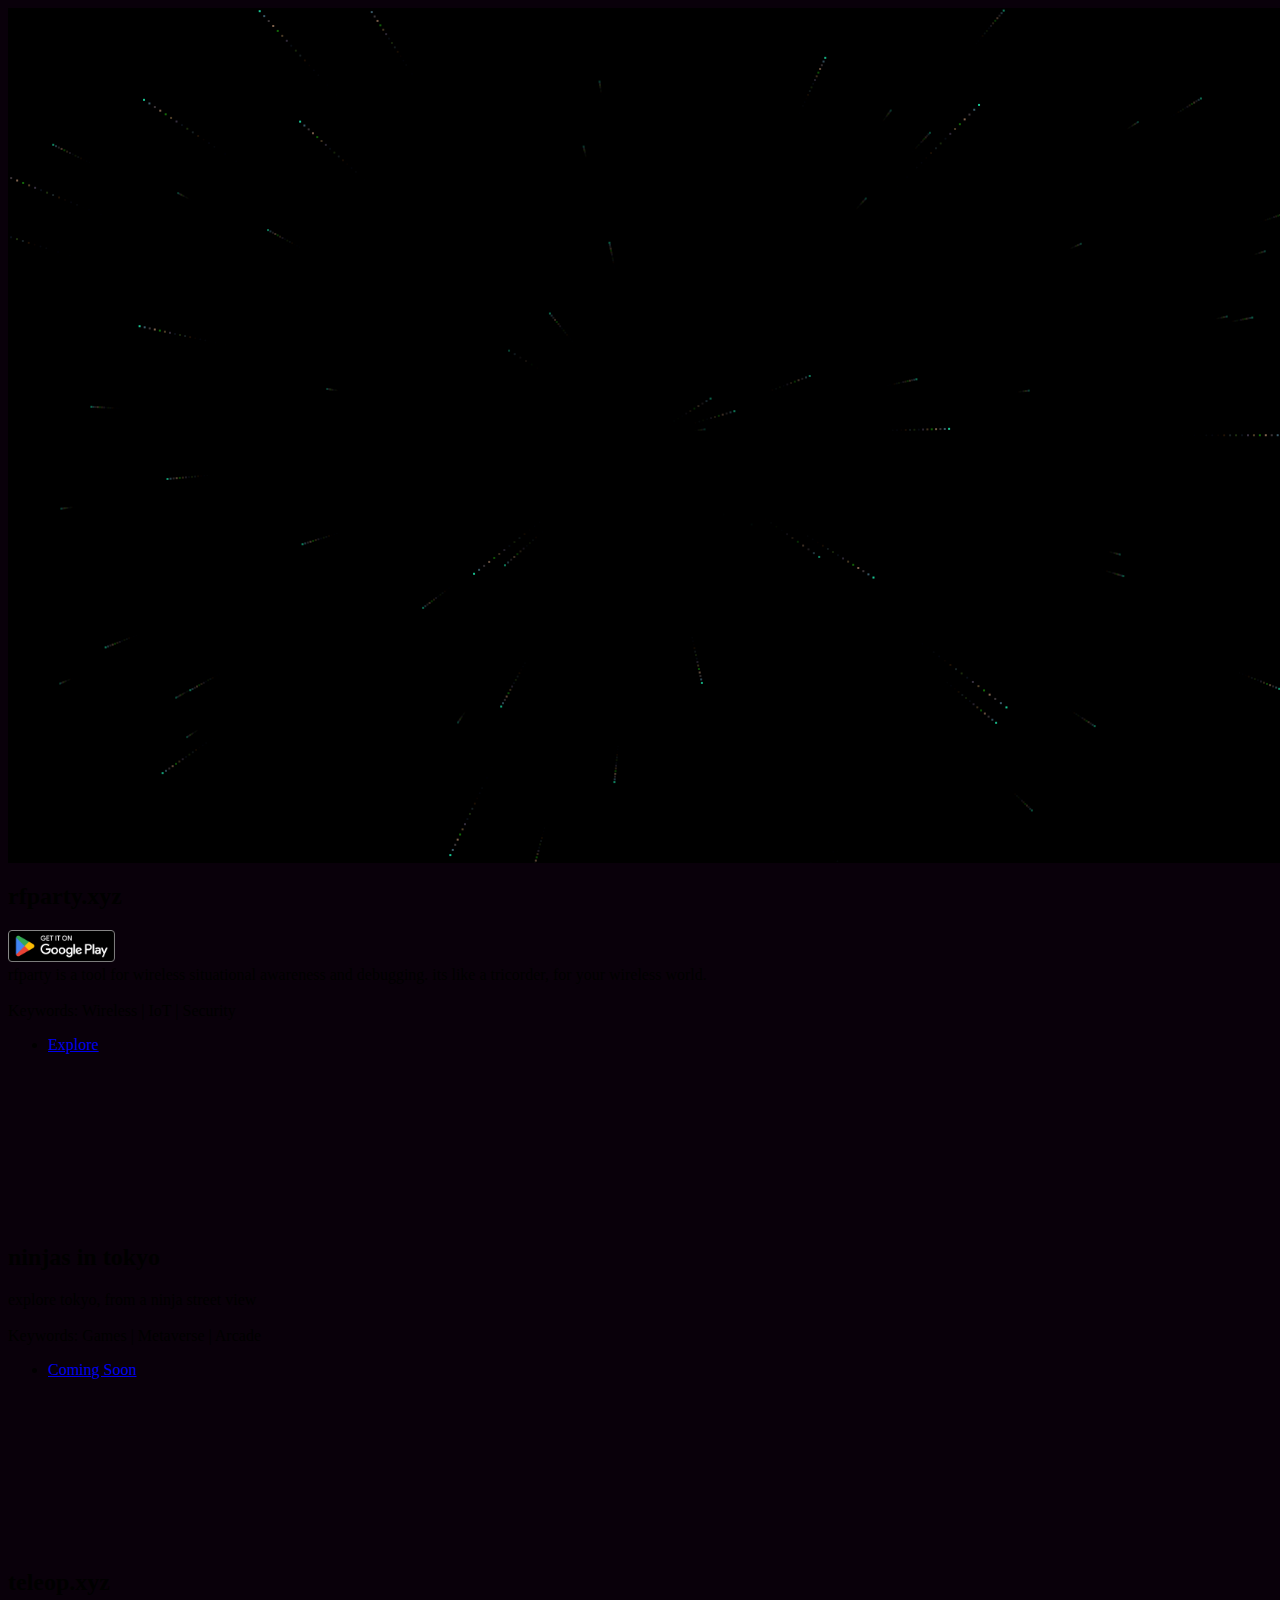
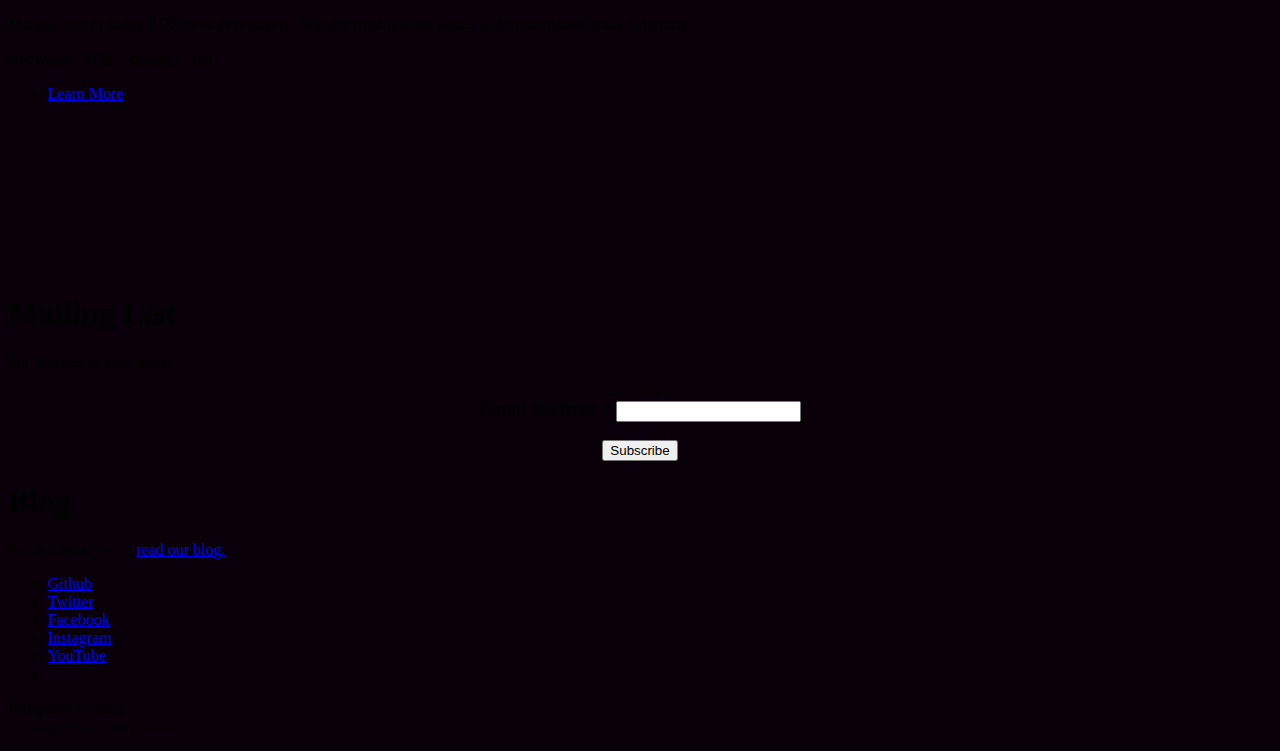
==== commit acf844f1: "reorder spotlight" ====
--- a/docs/index.html
+++ b/docs/index.html
@@ -155,7 +155,52 @@
 
         
         
-<section class="spotlight_video style5 invert orient-left content-align-left image-position-center onscroll-image-fade-in" id="teleop">
+<section class="spotlight_video style5 invert orient-right content-align-left image-position-center onscroll-image-fade-in" id="rfparty">
+  <div class="content">
+      <h2>rfparty.xyz</h2>
+      <p><a href="https://play.google.com/store/apps/details?id=xyz.dataparty.rfparty">
+  <img height="32px" src="images/google-play-badge.png">
+</a>
+<br/>
+rfparty is a tool for wireless situational awareness and debugging. its like a tricorder, for your wireless world.
+<br/>
+<br/>
+Keywords: Wireless | IoT | Security
+<br/>
+</p>
+      <ul class="actions stacked">
+          <li><a href="https://rfparty.xyz" class="button">Explore</a></li>
+      </ul>
+  </div>
+  <div class="image">
+      <video class="image" autoplay loop muted inline>
+        <source src="images/rfparty-low-22.mp4" type="video/mp4" />
+      </video>
+
+  </div>
+</section>
+        
+<section class="spotlight_video style1 invert orient-left content-align-left image-position-center onscroll-image-fade-in" id="ninjasintokyo">
+  <div class="content">
+      <h2>ninjas in tokyo</h2>
+      <p>explore tokyo, from a ninja street view
+<br/>
+<br/>
+Keywords: Games | Metaverse | Arcade 
+</p>
+      <ul class="actions stacked">
+          <li><a href="#ninjasintokyo" class="button">Coming Soon</a></li>
+      </ul>
+  </div>
+  <div class="image">
+      <video class="image" autoplay loop muted inline>
+        <source src="images/nit-med-720p.mp4" type="video/mp4" />
+      </video>
+
+  </div>
+</section>
+        
+<section class="spotlight_video style5 invert orient-right content-align-left image-position-center onscroll-image-fade-in" id="teleop">
   <div class="content">
       <h2>teleop.xyz</h2>
       <p>Manage one or many ROS devices remotely. Rapidly troubleshoot issues and immediately share solutions.
@@ -170,51 +215,6 @@
   <div class="image">
       <video class="image" autoplay loop muted inline>
         <source src="images/short-video-ros3d-720p-low.mp4" type="video/mp4" />
-      </video>
-
-  </div>
-</section>
-        
-<section class="spotlight_video style5 invert orient-right content-align-left image-position-center onscroll-image-fade-in" id="rfparty">
-  <div class="content">
-      <h2>rfparty.xyz</h2>
-      <p><a href="https://play.google.com/store/apps/details?id=xyz.dataparty.rfparty">
-  <img height="32px" src="images/google-play-badge.png">
-</a>
-<br/>
-rfparty is a tool for wireless situational awareness and debugging. its like a tricorder, for your wireless world.
-<br/>
-<br/>
-Keywords: Wireless | IoT | Security
-<br/>
-</p>
-      <ul class="actions stacked">
-          <li><a href="https://rfparty.xyz" class="button">Explore</a></li>
-      </ul>
-  </div>
-  <div class="image">
-      <video class="image" autoplay loop muted inline>
-        <source src="images/rfparty-low-22.mp4" type="video/mp4" />
-      </video>
-
-  </div>
-</section>
-        
-<section class="spotlight_video style1 invert orient-left content-align-left image-position-center onscroll-image-fade-in" id="ninjasintokyo">
-  <div class="content">
-      <h2>ninjas in tokyo</h2>
-      <p>explore tokyo, from a ninja street view
-<br/>
-<br/>
-Keywords: Games | Metaverse | Arcade 
-</p>
-      <ul class="actions stacked">
-          <li><a href="#ninjasintokyo" class="button">Coming Soon</a></li>
-      </ul>
-  </div>
-  <div class="image">
-      <video class="image" autoplay loop muted inline>
-        <source src="images/nit-med-720p.mp4" type="video/mp4" />
       </video>
 
   </div>
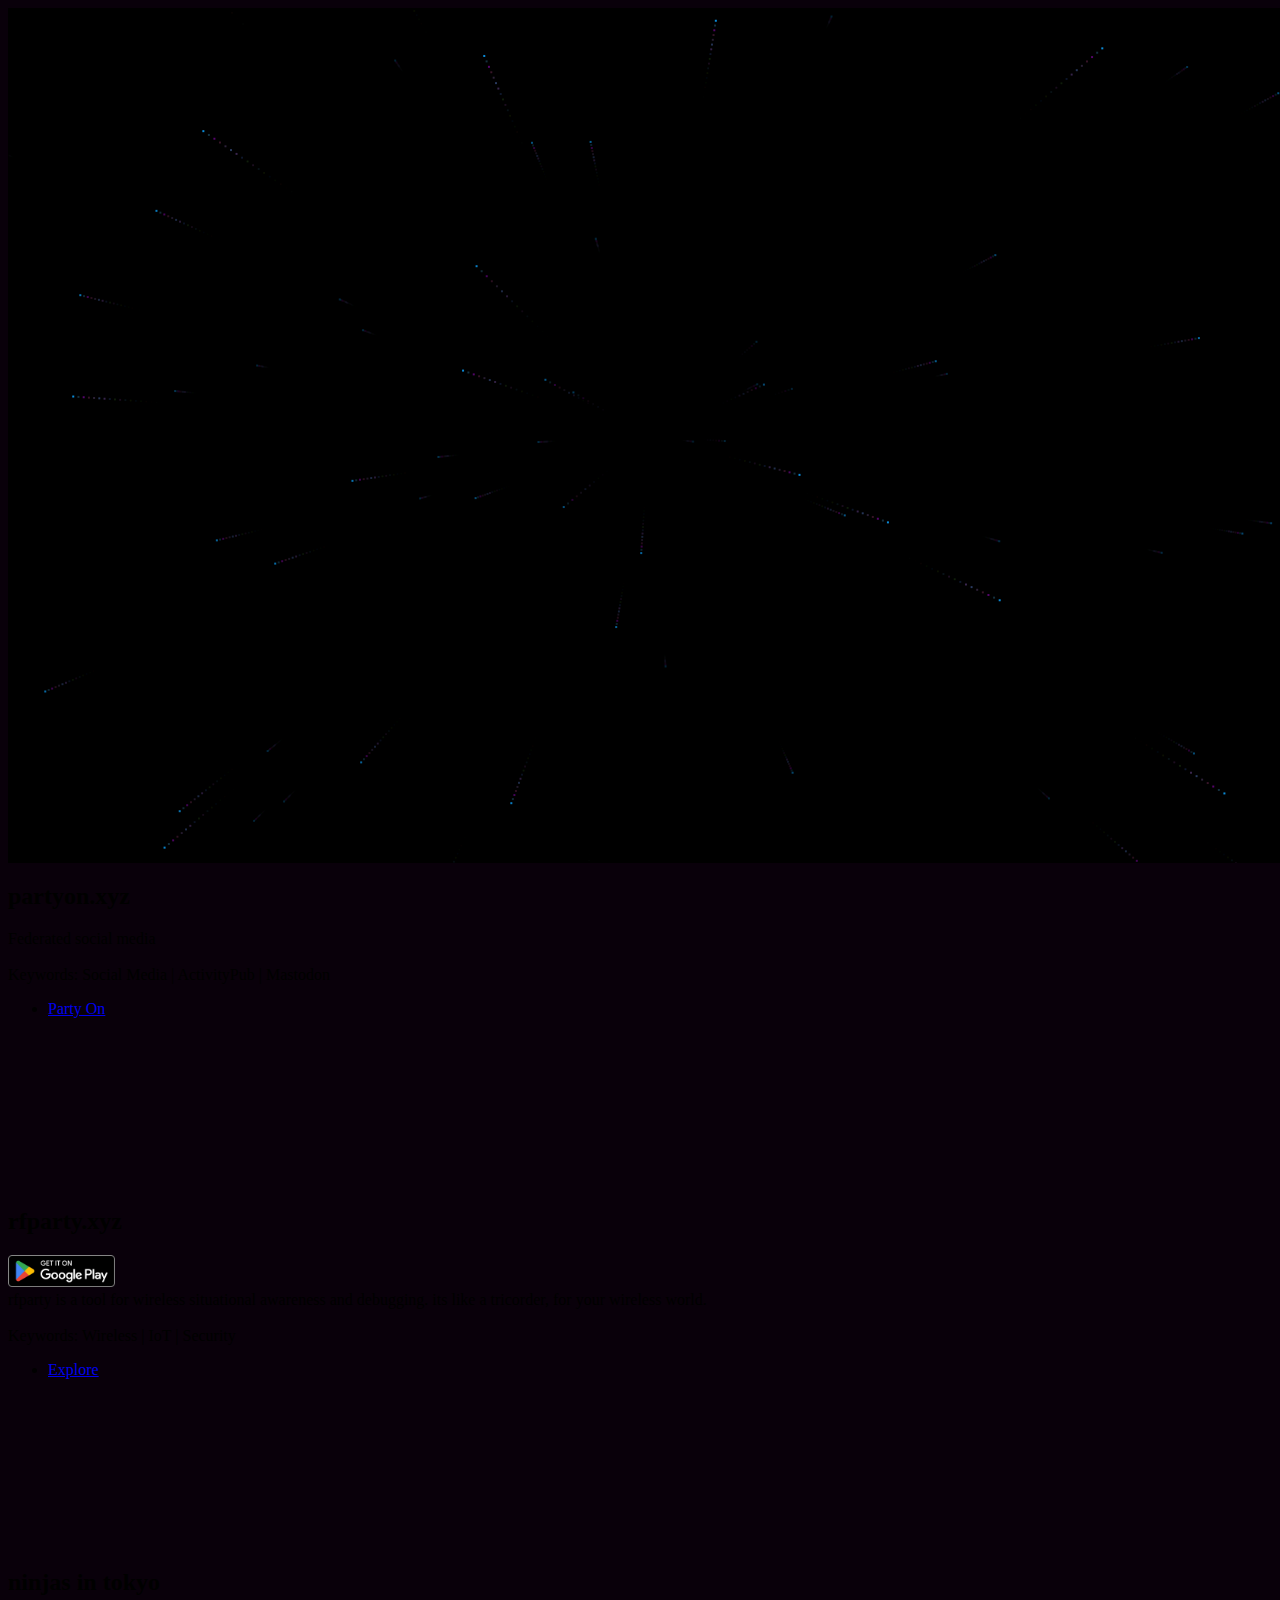
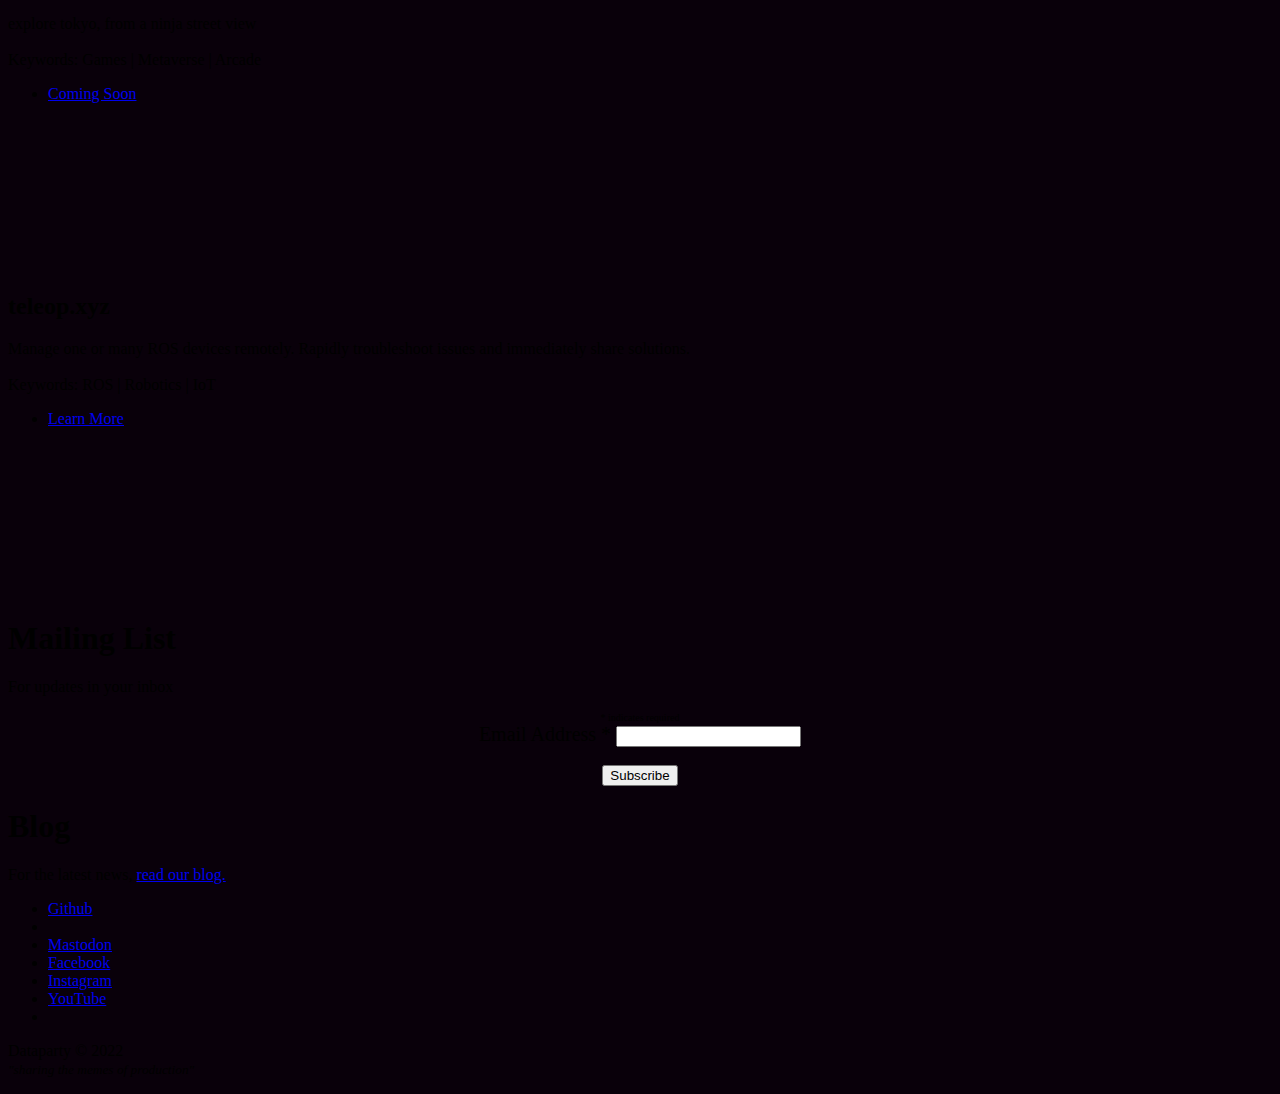
==== commit 3f7df4f1: "demote twitter, add mastodon link" ====
--- a/docs/index.html
+++ b/docs/index.html
@@ -154,6 +154,26 @@
         
 
         
+        
+<section class="spotlight_video style1 invert orient-left content-align-left image-position-center  onscroll-image-fade-in" id="partyon">
+  <div class="content">
+      <h2>partyon.xyz</h2>
+      <p>Federated social media
+<br/>
+<br/>
+Keywords: Social Media | ActivityPub | Mastodon 
+</p>
+      <ul class="actions stacked">
+          <li><a href="https://partyon.xyz/about" class="button">Party On</a></li>
+      </ul>
+  </div>
+  <div class="image">
+      <video class="image" autoplay loop muted inline>
+        <source src="images/partyon-noise.mp4" type="video/mp4" />
+      </video>
+
+  </div>
+</section>
         
 <section class="spotlight_video style5 invert orient-right content-align-left image-position-center onscroll-image-fade-in" id="rfparty">
   <div class="content">
@@ -276,7 +296,8 @@
                     <div class="inner">
                         <ul class="icons">
                             <li><a target="_blank" href="https://github.com/datapartyjs/" class="icon brands style2 fa-github"><span class="label">Github</span></a></li>
-                            <li><a target="_blank" href="https://twitter.com/datapartydao" class="icon brands style2 fa-twitter"><span class="label">Twitter</span></a></li>
+                            <li>
+                            <li><a target="_blank" href="https://partyon.xyz/@dataparty" class="icon brands style2 fa-mastodon"><span class="label">Mastodon</span></a></li>
                             <li><a target="_blank" href="https://www.facebook.com/datapartydao" class="icon brands style2 fa-facebook"><span class="label">Facebook</span></a></li>
                             <li><a target="_blank" href="https://www.instagram.com/datapartydao" class="icon brands style2 fa-instagram"><span class="label">Instagram</span></a></li>
                             <li><a target="_blank" href="https://www.youtube.com/channel/UCi7MdWSJ6laGn0p11IuOuTA" class="icon brands style2 fa-youtube"><span class="label">YouTube</span></a></li>
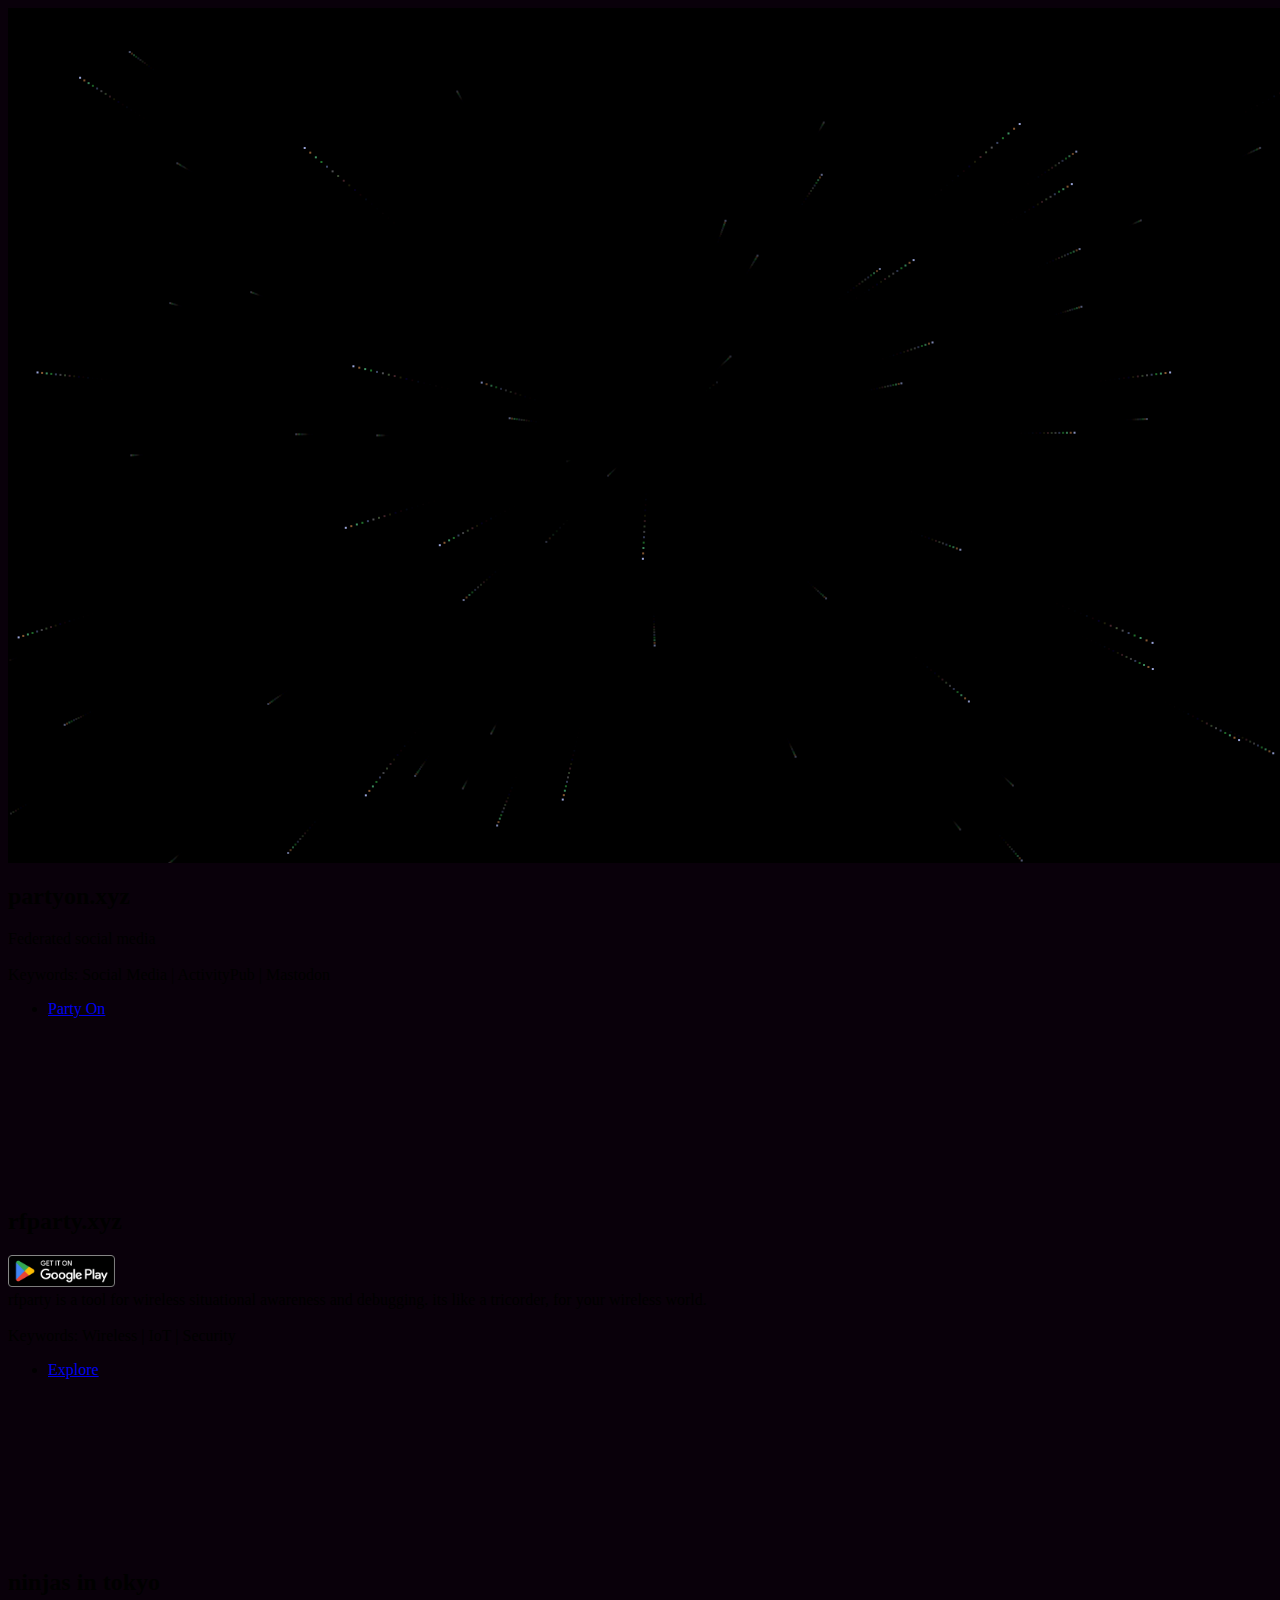
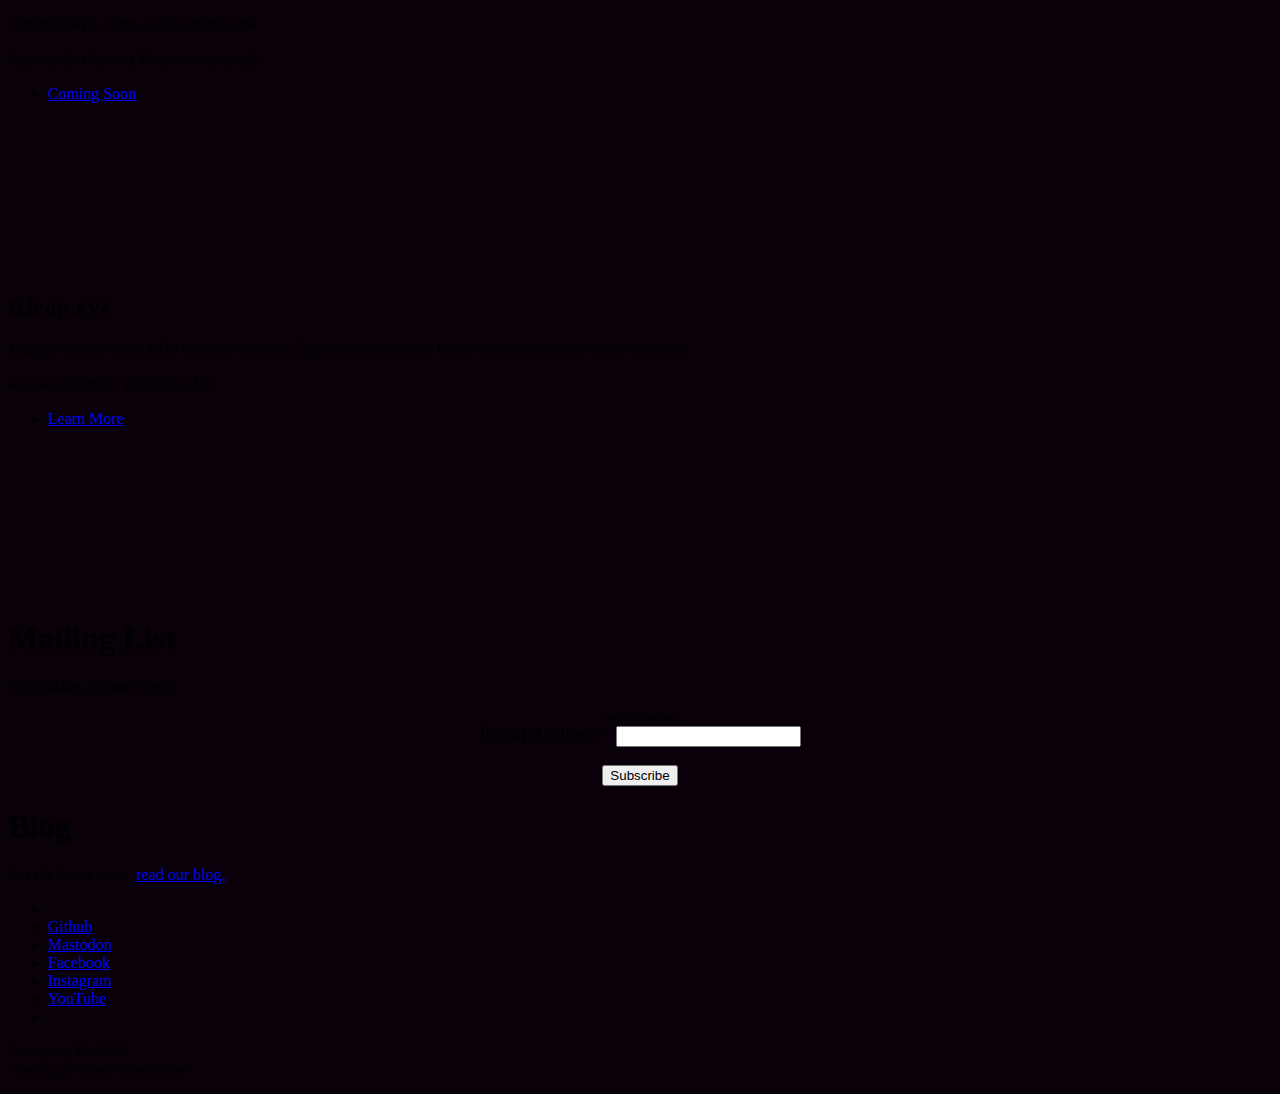
==== commit b7673c26: "rel me" ====
--- a/docs/index.html
+++ b/docs/index.html
@@ -295,9 +295,9 @@
                 <footer class="wrapper style1 invert align-center">
                     <div class="inner">
                         <ul class="icons">
+                            <li>
                             <li><a target="_blank" href="https://github.com/datapartyjs/" class="icon brands style2 fa-github"><span class="label">Github</span></a></li>
-                            <li>
-                            <li><a target="_blank" href="https://partyon.xyz/@dataparty" class="icon brands style2 fa-mastodon"><span class="label">Mastodon</span></a></li>
+                            <li><a rel="me" target="_blank" href="https://partyon.xyz/@dataparty" class="icon brands style2 fa-mastodon"><span class="label">Mastodon</span></a></li>
                             <li><a target="_blank" href="https://www.facebook.com/datapartydao" class="icon brands style2 fa-facebook"><span class="label">Facebook</span></a></li>
                             <li><a target="_blank" href="https://www.instagram.com/datapartydao" class="icon brands style2 fa-instagram"><span class="label">Instagram</span></a></li>
                             <li><a target="_blank" href="https://www.youtube.com/channel/UCi7MdWSJ6laGn0p11IuOuTA" class="icon brands style2 fa-youtube"><span class="label">YouTube</span></a></li>
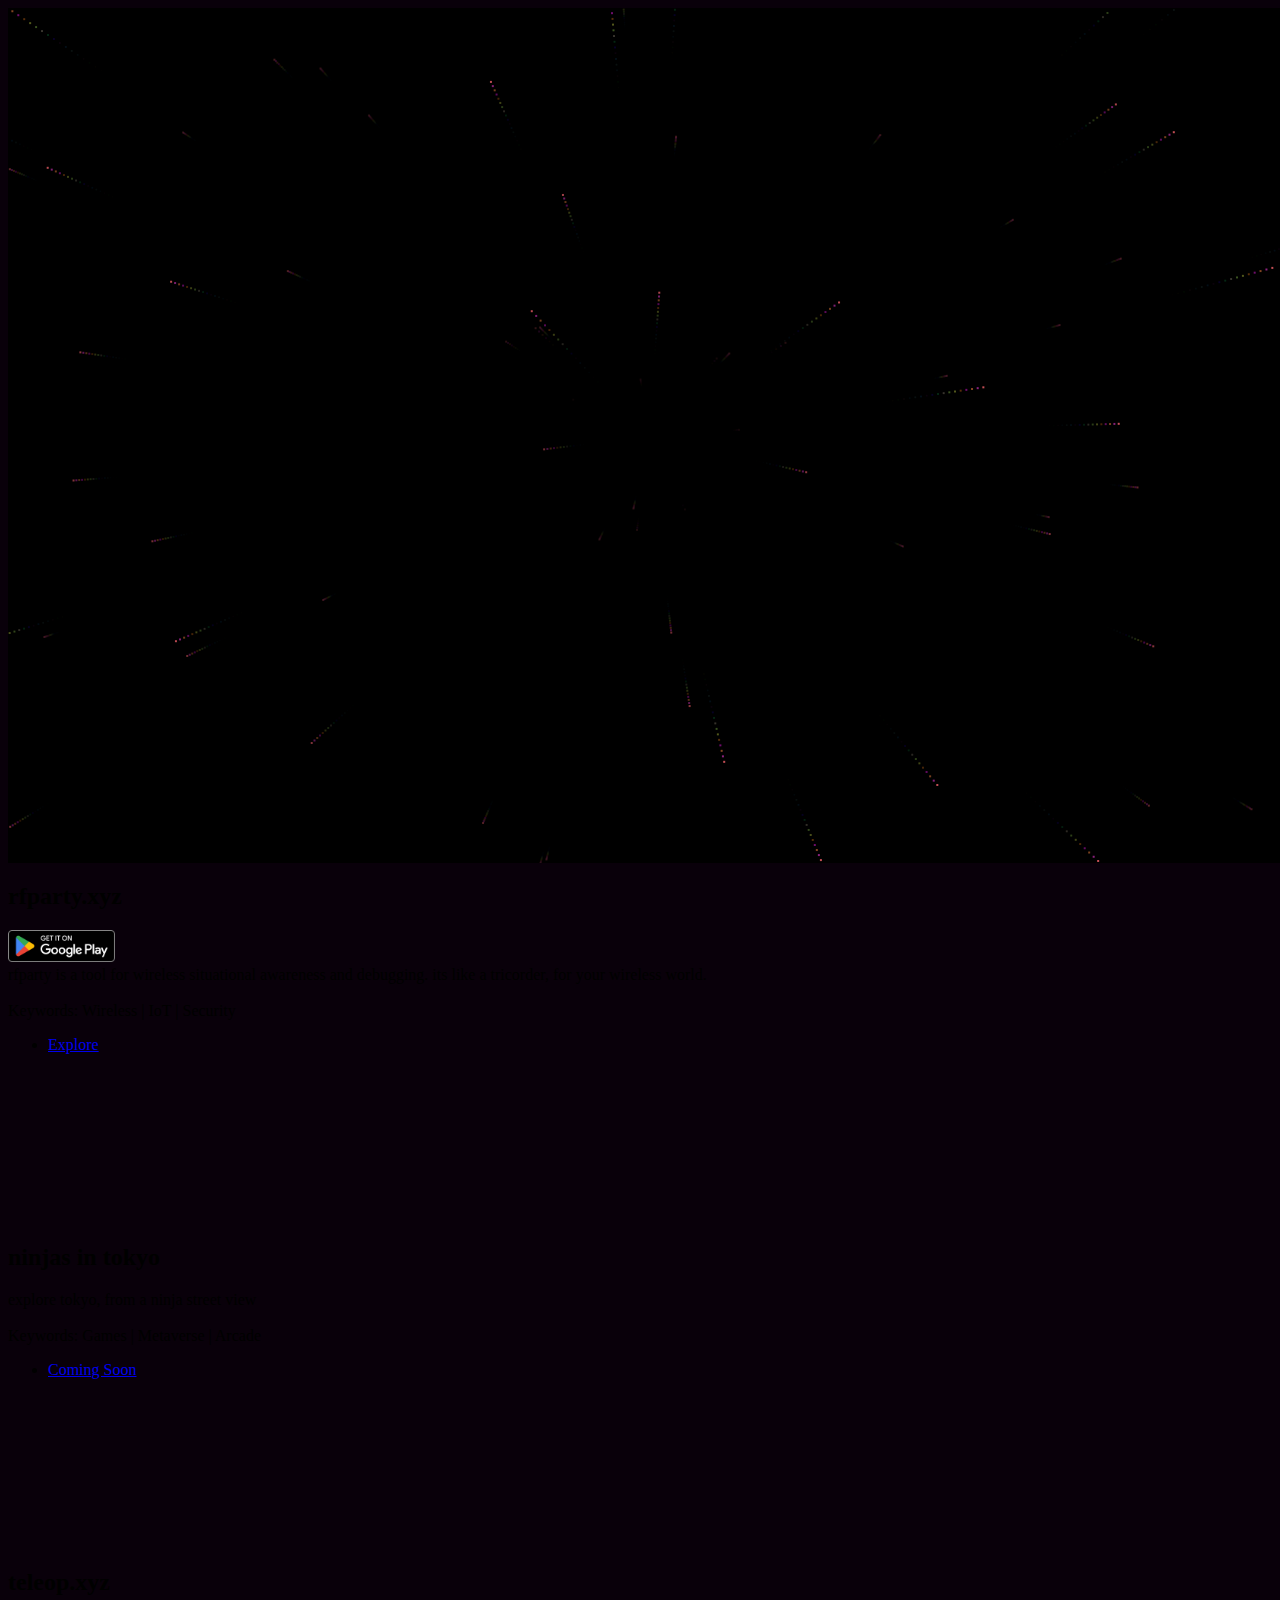
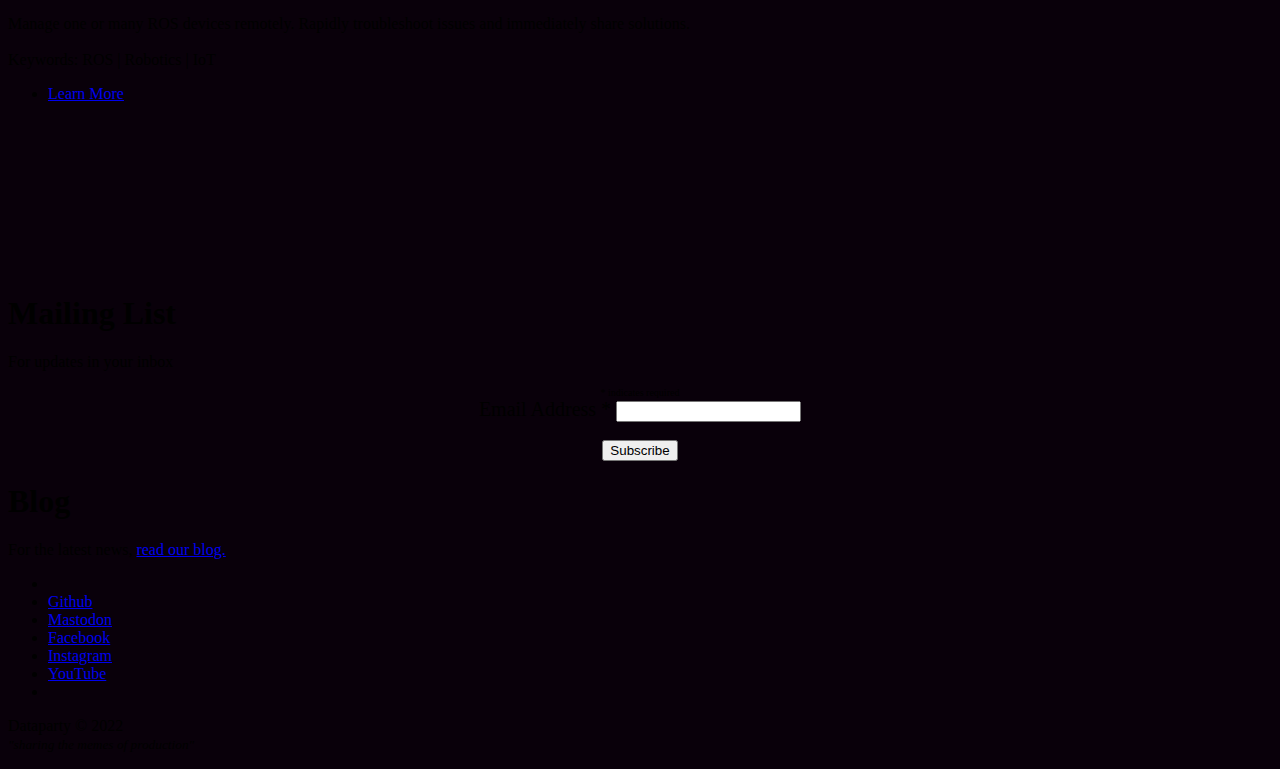
==== commit a0a0a574: "render index html" ====
--- a/docs/index.html
+++ b/docs/index.html
@@ -3,7 +3,7 @@
 <html>
 
 <head>
-	<meta name="generator" content="Hugo 0.93.3" />
+	<meta name="generator" content="Hugo 0.92.2" />
 	<title>DataParty - sense, stream, party</title>
 	<meta charset="utf-8" />
 	<meta name="viewport" content="width=device-width, initial-scale=1, user-scalable=no" />
@@ -29,24 +29,29 @@
 	
 
 
-
-<meta property="og:url" content="https://www.dataparty.xyz/">
-<meta property="og:type" content="website">
-<meta property="og:title" content="DataParty - sense, stream, party">
-<meta property="og:description" content="Sense, stream, party">
-<meta property="og:image" content="https://www.dataparty.xyz/images/dataparty-thumb.png">
-
-
-<meta name="twitter:card" content="summary_large_image">
-<meta property="twitter:domain" content="www.dataparty.xyz">
-<meta property="twitter:url" content="https://www.dataparty.xyz/">
-<meta name="twitter:title" content="DataParty - sense, stream, party">
-<meta name="twitter:description" content="Sense, stream, party">
-<meta name="twitter:image" content="https://www.dataparty.xyz/images/dataparty-thumb.png">
-
-
-
-<meta name="twitter:site" content="@datapartydao">
+	
+	<meta property="og:url" content="https://www.dataparty.xyz/">
+	<meta property="og:type" content="website">
+	<meta property="og:title" content="DataParty - sense, stream, party">
+	<meta property="og:description" content="Sense, stream, party">
+	<meta property="og:image" content="https://www.dataparty.xyz/images/dataparty-thumb.png">
+
+	
+	<meta name="twitter:card" content="summary_large_image">
+	<meta property="twitter:domain" content="www.dataparty.xyz">
+	<meta property="twitter:url" content="https://www.dataparty.xyz/">
+	<meta name="twitter:title" content="DataParty - sense, stream, party">
+	<meta name="twitter:description" content="Sense, stream, party">
+	<meta name="twitter:image" content="https://www.dataparty.xyz/images/dataparty-thumb.png">
+
+	
+	
+	<meta name="twitter:site" content="@datapartydao">
+
+	<link rel="me" href="https://partyon.xyz/@dataparty" />
+	<link rel="me" href="https://partyon.xyz/@nullagent" />
+	<link rel="me" href="https://partyon.xyz/@rekcahdam" />
+	<link rel="me" href="https://partyon.xyz/@rfparty" />
 </head>
 
 
@@ -155,25 +160,6 @@
 
         
         
-<section class="spotlight_video style1 invert orient-left content-align-left image-position-center  onscroll-image-fade-in" id="partyon">
-  <div class="content">
-      <h2>partyon.xyz</h2>
-      <p>Federated social media
-<br/>
-<br/>
-Keywords: Social Media | ActivityPub | Mastodon 
-</p>
-      <ul class="actions stacked">
-          <li><a href="https://partyon.xyz/about" class="button">Party On</a></li>
-      </ul>
-  </div>
-  <div class="image">
-      <video class="image" autoplay loop muted inline>
-        <source src="images/partyon-noise.mp4" type="video/mp4" />
-      </video>
-
-  </div>
-</section>
         
 <section class="spotlight_video style5 invert orient-right content-align-left image-position-center onscroll-image-fade-in" id="rfparty">
   <div class="content">
@@ -553,4 +539,4 @@
     </script>
 </body>
 
-</html>+</html>
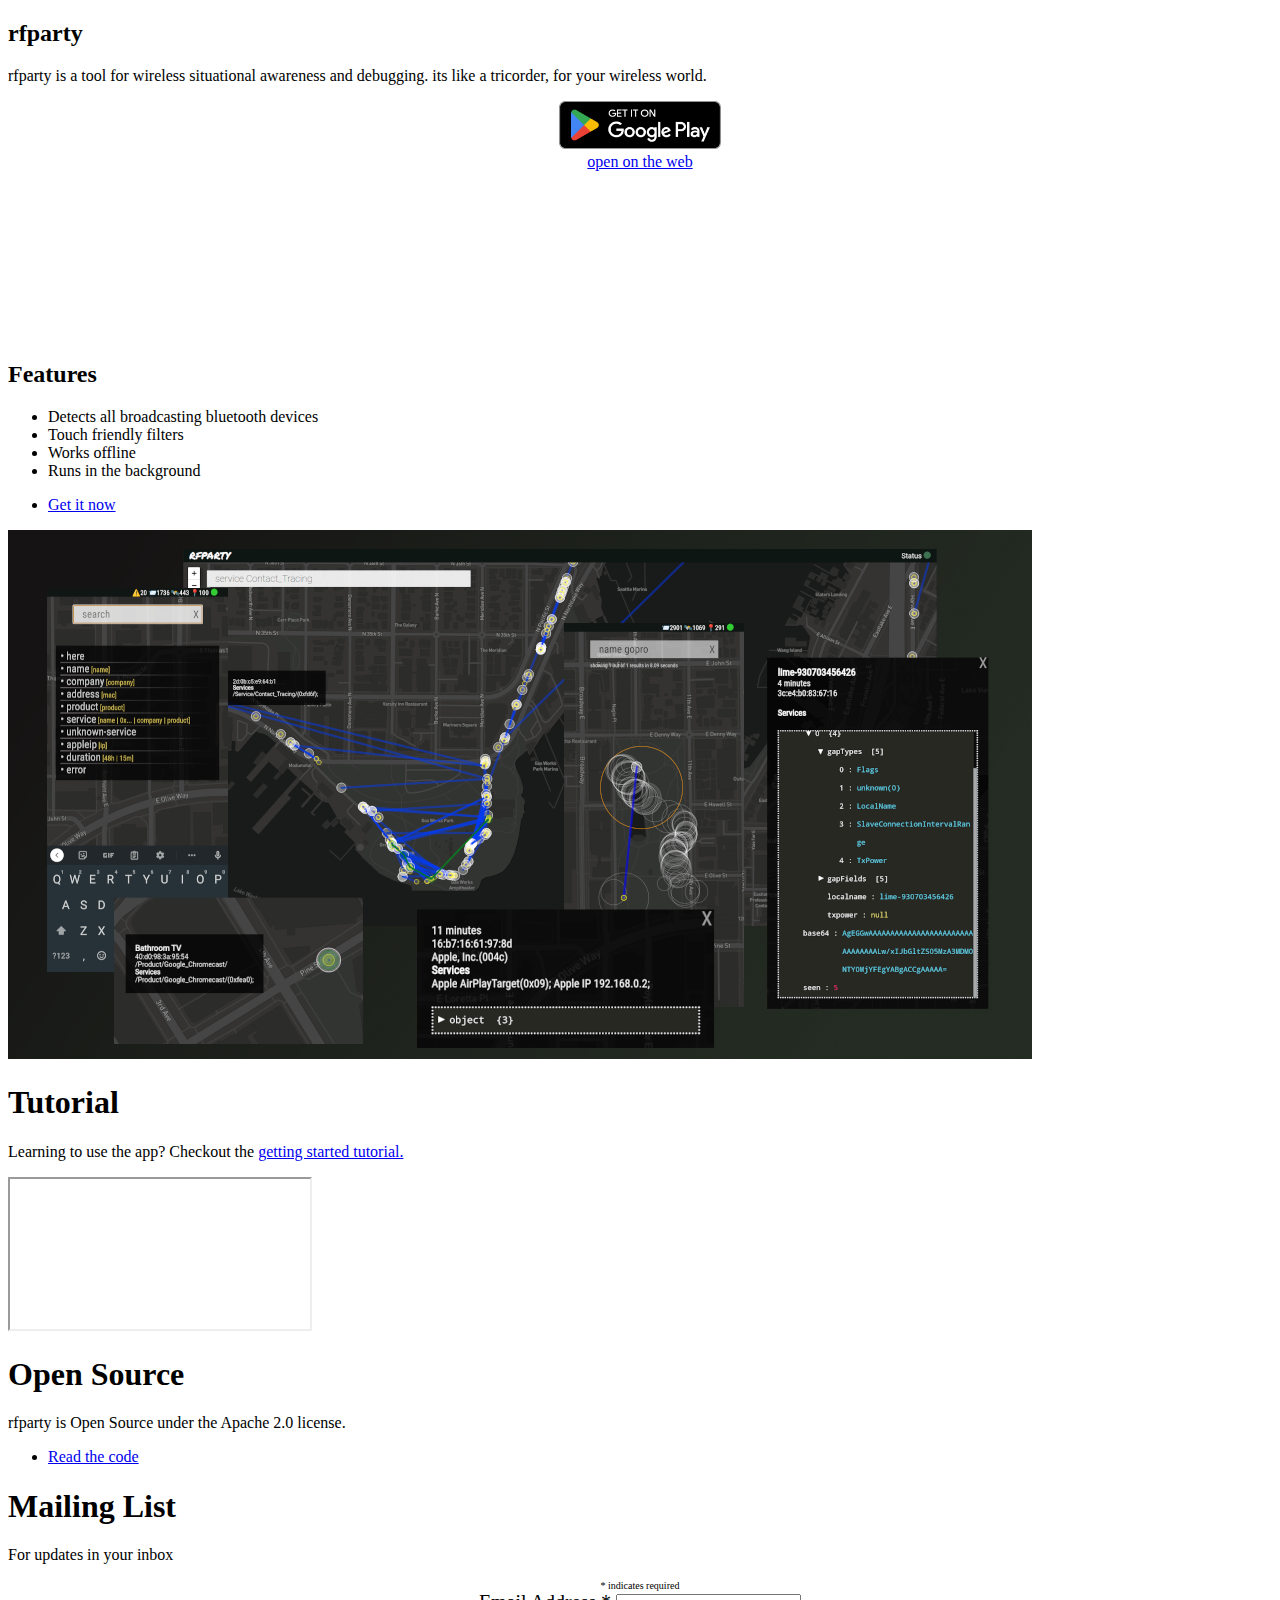
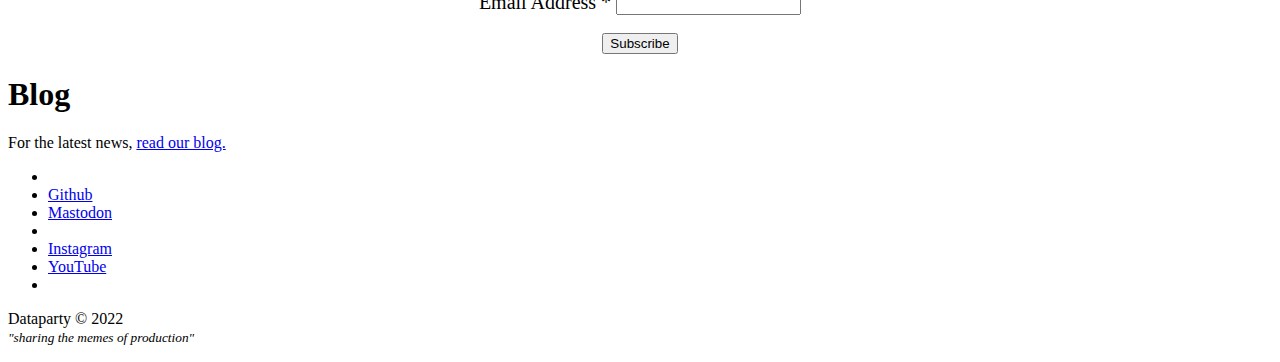
==== commit e40233de: "initial build" ====
--- a/docs/index.html
+++ b/docs/index.html
@@ -4,10 +4,10 @@
 
 <head>
 	<meta name="generator" content="Hugo 0.92.2" />
-	<title>DataParty - sense, stream, party</title>
+	<title>rfparty - a new way to see wireless</title>
 	<meta charset="utf-8" />
 	<meta name="viewport" content="width=device-width, initial-scale=1, user-scalable=no" />
-	<meta name="description" content="DataParty - sense, stream, party">
+	<meta name="description" content="rfparty - a new way to see wireless">
 	<meta name="author" content="">
 	
 	<meta name="msapplication-TileColor" content="#da532c">
@@ -73,110 +73,29 @@
 
         
         
-        <div id="starfield"
-            style="position: relative;width:100vw; height:95vh;padding:0%; margin:0%; border: 0%;color:black;">
-
-            <canvas id="canvas2d"></canvas>
-
-            <svg style="position: absolute; 
-                left: 0vw;
-                right: 0vw;
-                top: 0vh;
-                height: 95vh;
-                width: 100vw;
-                z-index: 2;" version="1.1" xmlns="http://www.w3.org/2000/svg" ➥
-                xmlns:xlink="http://www.w3.org/1999/xlink" x="0px" y="0px" xml:space="preserve">
-
-                <style type="text/css">
-                    body {
-                        background-color: rgb(9, 0, 10);
-                    }
-
-                    .text-line {
-                        stroke: rgb(255, 252, 210);
-                        stroke-opacity: 0;
-                        stroke-width: 3;
-                        stroke-dasharray: 50;
-                        stroke-dashoffset: 50;
-                        animation: dash 5s ease-in-out forwards, filling 7s ease-in forwards;
-
-                        fill-opacity: 0;
-                        font-size: 10vw;
-                        font-family: 'Roboto';
-                        font-weight: normal;
-                        font-style: italic
-                    }
-
-                    @media only screen and (max-width: 500px) {
-                        .text-line {
-                            stroke-width: 1;
-                            font-size: 15vw;
-                        }
-                    }
-
-                    @keyframes dash {
-                        to {
-                            stroke-dasharray: 700;
-                            stroke-dashoffset: 0;
-                            stroke: rgb(255, 255, 255);
-                            stroke-width: 1;
-                            stroke-opacity: 1.0;
-                        }
-                    }
-
-                    @keyframes filling {
-                        from {
-                            fill-opacity: 0;
-                        }
-
-                        to {
-                            fill-opacity: 0.75;
-                        }
-                    }
-                </style>
-
-                <defs>
-                    <pattern id="diagonalHatch" patternUnits="userSpaceOnUse" width="4" height="4">
-                        <path d="M-1,1 l2,-2
-                             M0,4 l4,-4
-                             M3,5 l2,-2" style="stroke:rgb(235, 232, 234); stroke-width:1.5" />
-                    </pattern>
-
-                    
-
-
-
-                </defs>
-
-                <text class="text-line" fill="url(#diagonalHatch)" x="50%" y="50%" dominant-baseline="middle"
-                    text-anchor="middle">DATAPARTY</text>
-            </svg>
-
-        </div>
-
-        
-        
-        
-
-        
-        
-        
-<section class="spotlight_video style5 invert orient-right content-align-left image-position-center onscroll-image-fade-in" id="rfparty">
+        
+
+        
+        
+        
+
+        
+        
+        
+<section class="spotlight_video fullscreen style5 orient-center content-align-center image-position-center onscroll-image-fade-in" id="rfparty">
   <div class="content">
-      <h2>rfparty.xyz</h2>
-      <p><a href="https://play.google.com/store/apps/details?id=xyz.dataparty.rfparty">
-  <img height="32px" src="images/google-play-badge.png">
+      <h2>rfparty</h2>
+      <p>rfparty is a tool for wireless situational awareness and debugging. its like a tricorder, for your wireless world.
+<br/>
+<center>
+<a href="https://play.google.com/store/apps/details?id=xyz.dataparty.rfparty">
+  <img height="48px" src="images/google-play-badge.png">
 </a>
-<br/>
-rfparty is a tool for wireless situational awareness and debugging. its like a tricorder, for your wireless world.
-<br/>
-<br/>
-Keywords: Wireless | IoT | Security
-<br/>
+<br>
+<a href="https://app.rfparty.xyz">open on the web</a>
+</center>
 </p>
-      <ul class="actions stacked">
-          <li><a href="https://rfparty.xyz" class="button">Explore</a></li>
-      </ul>
+      
   </div>
   <div class="image">
       <video class="image" autoplay loop muted inline>
@@ -185,45 +104,54 @@
 
   </div>
 </section>
-        
-<section class="spotlight_video style1 invert orient-left content-align-left image-position-center onscroll-image-fade-in" id="ninjasintokyo">
-  <div class="content">
-      <h2>ninjas in tokyo</h2>
-      <p>explore tokyo, from a ninja street view
-<br/>
-<br/>
-Keywords: Games | Metaverse | Arcade 
+
+
+        
+<section class="spotlight style5 orient-right content-align-left image-position-left onscroll-image-fade-in" id="features">
+    <div class="content">
+        <h2>Features</h2>
+        <p><ul>
+    <li>Detects all broadcasting bluetooth devices</li>
+    <li>Touch friendly filters</li>
+    <li>Works offline</li>
+    <li>Runs in the background</li>
+</ul>
+
+ 
 </p>
-      <ul class="actions stacked">
-          <li><a href="#ninjasintokyo" class="button">Coming Soon</a></li>
-      </ul>
-  </div>
-  <div class="image">
-      <video class="image" autoplay loop muted inline>
-        <source src="images/nit-med-720p.mp4" type="video/mp4" />
-      </video>
-
-  </div>
+        <ul class="actions stacked">
+            <li><a href="https://play.google.com/store/apps/details?id=xyz.dataparty.rfparty" class="button">Get it now</a></li>
+        </ul>
+    </div>
+    <div class="image">
+        <img src="rfparty/collage-headless.png" alt="" />
+    </div>
 </section>
         
-<section class="spotlight_video style5 invert orient-right content-align-left image-position-center onscroll-image-fade-in" id="teleop">
-  <div class="content">
-      <h2>teleop.xyz</h2>
-      <p>Manage one or many ROS devices remotely. Rapidly troubleshoot issues and immediately share solutions.
-<br/>
-<br/>
-Keywords: ROS | Robotics | IoT 
+        
+        
+
+        <section class="banner style1 invert">
+            <div class="content">
+                <h1>Tutorial</h1>
+                <p>Learning to use the app? Checkout the <a href="https://www.youtube.com/watch?v=kDboDShA8do">getting started tutorial.</a></p>
+                
+                <iframe src="https://www.youtube.com/embed/kDboDShA8do?controls=1&amp;rel=0" loading="lazy"></iframe>
+            </div>
+        </section>
+
+        
+<section class="banner style2 orient-left content-align-left image-position-center onscroll-image-fade-in">
+    <div class="content">
+        <h1>Open Source</h1>
+        
+        <p>rfparty is Open Source under the Apache 2.0 license.
 </p>
-      <ul class="actions stacked">
-          <li><a href="https://teleop.xyz" class="button">Learn More</a></li>
-      </ul>
-  </div>
-  <div class="image">
-      <video class="image" autoplay loop muted inline>
-        <source src="images/short-video-ros3d-720p-low.mp4" type="video/mp4" />
-      </video>
-
-  </div>
+        <ul class="actions stacked">
+            <li><a href="https://github.com/datapartyjs/rfparty-xyz" class="button primary large wide smooth-scroll-middle">Read the code</a></li>
+        </ul>
+    </div>
+    
 </section>
 
 
@@ -282,9 +210,9 @@
                     <div class="inner">
                         <ul class="icons">
                             <li>
-                            <li><a target="_blank" href="https://github.com/datapartyjs/" class="icon brands style2 fa-github"><span class="label">Github</span></a></li>
-                            <li><a rel="me" target="_blank" href="https://partyon.xyz/@dataparty" class="icon brands style2 fa-mastodon"><span class="label">Mastodon</span></a></li>
-                            <li><a target="_blank" href="https://www.facebook.com/datapartydao" class="icon brands style2 fa-facebook"><span class="label">Facebook</span></a></li>
+                            <li><a target="_blank" href="https://github.com/datapartyjs/rfparty-xyz" class="icon brands style2 fa-github"><span class="label">Github</span></a></li>
+                            <li><a rel="me" target="_blank" href="https://partyon.xyz/@rfparty" class="icon brands style2 fa-mastodon"><span class="label">Mastodon</span></a></li>
+                            <li>
                             <li><a target="_blank" href="https://www.instagram.com/datapartydao" class="icon brands style2 fa-instagram"><span class="label">Instagram</span></a></li>
                             <li><a target="_blank" href="https://www.youtube.com/channel/UCi7MdWSJ6laGn0p11IuOuTA" class="icon brands style2 fa-youtube"><span class="label">YouTube</span></a></li>
                             <li>
@@ -314,229 +242,6 @@
 <script src='/assets/js/bundle.min.js'></script>
 
 
-    <script>
-        
-
-        var Star = function (x, y, maxSpeed) {
-            this.x = x;
-            this.y = y;
-            this.slope = y / x; 
-            this.opacity = 0;
-            this.speed = Math.max(Math.random() * maxSpeed, 1);
-        };
-
-        
-
-        Star.prototype.distanceTo = function (originX, originY) {
-            return Math.sqrt(Math.pow(originX - this.x, 2) + Math.pow(originY - this.y, 2));
-        };
-
-        
-
-        Star.prototype.resetPosition = function (x, y, maxSpeed) {
-            Star.apply(this, arguments);
-            return this;
-        };
-
-        
-
-        var BigBang = {
-            
-
-            getRandomStar: function (minX, minY, maxX, maxY, maxSpeed) {
-                var coords = BigBang.getRandomPosition(minX, minY, maxX, maxY);
-                return new Star(coords.x, coords.y, maxSpeed);
-            },
-
-            
-
-            getRandomPosition: function (minX, minY, maxX, maxY) {
-                return {
-                    x: Math.floor((Math.random() * maxX) + minX),
-                    y: Math.floor((Math.random() * maxY) + minY)
-                };
-            }
-        };
-
-        
-
-        var StarField = function (containerId) {
-            this.container = document.getElementById(containerId);
-            this.canvasElem = this.container.getElementsByTagName('canvas')[0];
-            this.canvas = this.canvasElem.getContext('2d');
-
-            this.width = this.container.offsetWidth;
-            this.height = this.container.offsetHeight;
-
-            this.starField = [];
-
-            this.r = 255
-            this.g = 255
-            this.b = 255
-        };
-
-        
-
-        StarField.prototype._updateStarField = function () {
-            var i,
-                star,
-                randomLoc,
-                increment;
-
-            for (i = 0; i < this.numStars; i++) {
-                star = this.starField[i];
-
-                increment = Math.min(star.speed, Math.abs(star.speed / star.slope));
-                star.x += (star.x > 0) ? increment : -increment;
-                star.y = star.slope * star.x;
-
-                star.opacity += star.speed / 100;
-
-                
-                if ((Math.abs(star.x) > this.width / 2) ||
-                    (Math.abs(star.y) > this.height / 2)) {
-                    
-                    
-                    
-                    
-                    randomLoc = BigBang.getRandomPosition(
-                        -this.width / 10, -this.height / 10,
-                        this.width / 5, this.height / 5
-                    );
-                    star.resetPosition(randomLoc.x, randomLoc.y, this.maxStarSpeed);
-                }
-            }
-        };
-
-        
-
-        StarField.prototype._renderStarField = function () {
-            var i,
-                star;
-            
-            this.canvas.fillStyle = "rgba(0, 0, 0, .15)";
-            this.canvas.fillRect(0, 0, this.width, this.height);
-
-            
-
-
-            this.r = (Math.random() * 255 * 0.8) + (this.r * 0.2)
-            this.g = (Math.random() * 255 * 0.8) + (this.g * 0.2)
-            this.b = (Math.random() * 255 * 0.8) + (this.b * 0.2)
-
-
-            
-            for (i = 0; i < this.numStars; i++) {
-                star = this.starField[i];
-                this.canvas.fillStyle = "rgba(" + this.r + "," + this.g + " , " + this.b + ", " + star.opacity + ")";
-                this.canvas.fillRect(
-                    star.x + this.width / 2,
-                    star.y + this.height / 2,
-                    2, 2);
-            }
-        };
-
-        
-
-        StarField.prototype._renderFrame = function (elapsedTime) {
-            var timeSinceLastFrame = elapsedTime - (this.prevFrameTime || 0);
-
-            window.requestAnimationFrame(this._renderFrame.bind(this));
-
-            
-            
-            if (timeSinceLastFrame >= 30 || !this.prevFrameTime) {
-                this.prevFrameTime = elapsedTime;
-                this._updateStarField();
-                this._renderStarField();
-            }
-        };
-
-        
-
-        StarField.prototype._adjustCanvasSize = function (width, height) {
-            
-            this.width = this.canvasElem.width = width || this.container.offsetWidth;
-            this.height = this.canvasElem.height = height || this.container.offsetHeight;
-        };
-
-        
-
-        StarField.prototype._watchCanvasSize = function (elapsedTime) {
-            var timeSinceLastCheck = elapsedTime - (this.prevCheckTime || 0),
-                width,
-                height;
-
-            window.requestAnimationFrame(this._watchCanvasSize.bind(this));
-
-            
-            
-            if (timeSinceLastCheck >= 333 || !this.prevCheckTime) {
-                this.prevCheckTime = elapsedTime;
-                width = this.container.offsetWidth;
-                height = this.container.offsetHeight;
-                if (this.oldWidth !== width || this.oldHeight !== height) {
-                    this.oldWidth = width;
-                    this.oldHeight = height;
-                    this._adjustCanvasSize(width, height);
-                }
-            }
-        };
-
-        
-
-        StarField.prototype._initScene = function (numStars) {
-            var i;
-            for (i = 0; i < this.numStars; i++) {
-                this.starField.push(
-                    BigBang.getRandomStar(-this.width / 2, -this.height / 2, this.width, this.height, this.maxStarSpeed)
-                );
-            }
-
-            
-            window.requestAnimationFrame(this._renderFrame.bind(this));
-            window.requestAnimationFrame(this._watchCanvasSize.bind(this));
-        };
-
-        
-
-        StarField.prototype.render = function (numStars, maxStarSpeed) {
-            this.numStars = numStars || 100;
-            this.maxStarSpeed = maxStarSpeed || 3;
-
-            this._initScene(this.numStars);
-        };
-
-        
-
-        (function () {
-            var lastTime = 0;
-            var vendors = ['ms', 'moz', 'webkit', 'o'];
-            for (var x = 0; x < vendors.length && !window.requestAnimationFrame; ++x) {
-                window.requestAnimationFrame = window[vendors[x] + 'RequestAnimationFrame'];
-                window.cancelAnimationFrame =
-                    window[vendors[x] + 'CancelAnimationFrame'] || window[vendors[x] + 'CancelRequestAnimationFrame'];
-            }
-
-            if (!window.requestAnimationFrame)
-                window.requestAnimationFrame = function (callback, element) {
-                    var currTime = new Date().getTime();
-                    var timeToCall = Math.max(0, 16 - (currTime - lastTime));
-                    var id = window.setTimeout(function () { callback(currTime + timeToCall); },
-                        timeToCall);
-                    lastTime = currTime + timeToCall;
-                    return id;
-                };
-
-            if (!window.cancelAnimationFrame)
-                window.cancelAnimationFrame = function (id) {
-                    clearTimeout(id);
-                };
-        }());
-
-        
-        var starField = new StarField('starfield').render(64, 6);
-    </script>
 </body>
 
 </html>
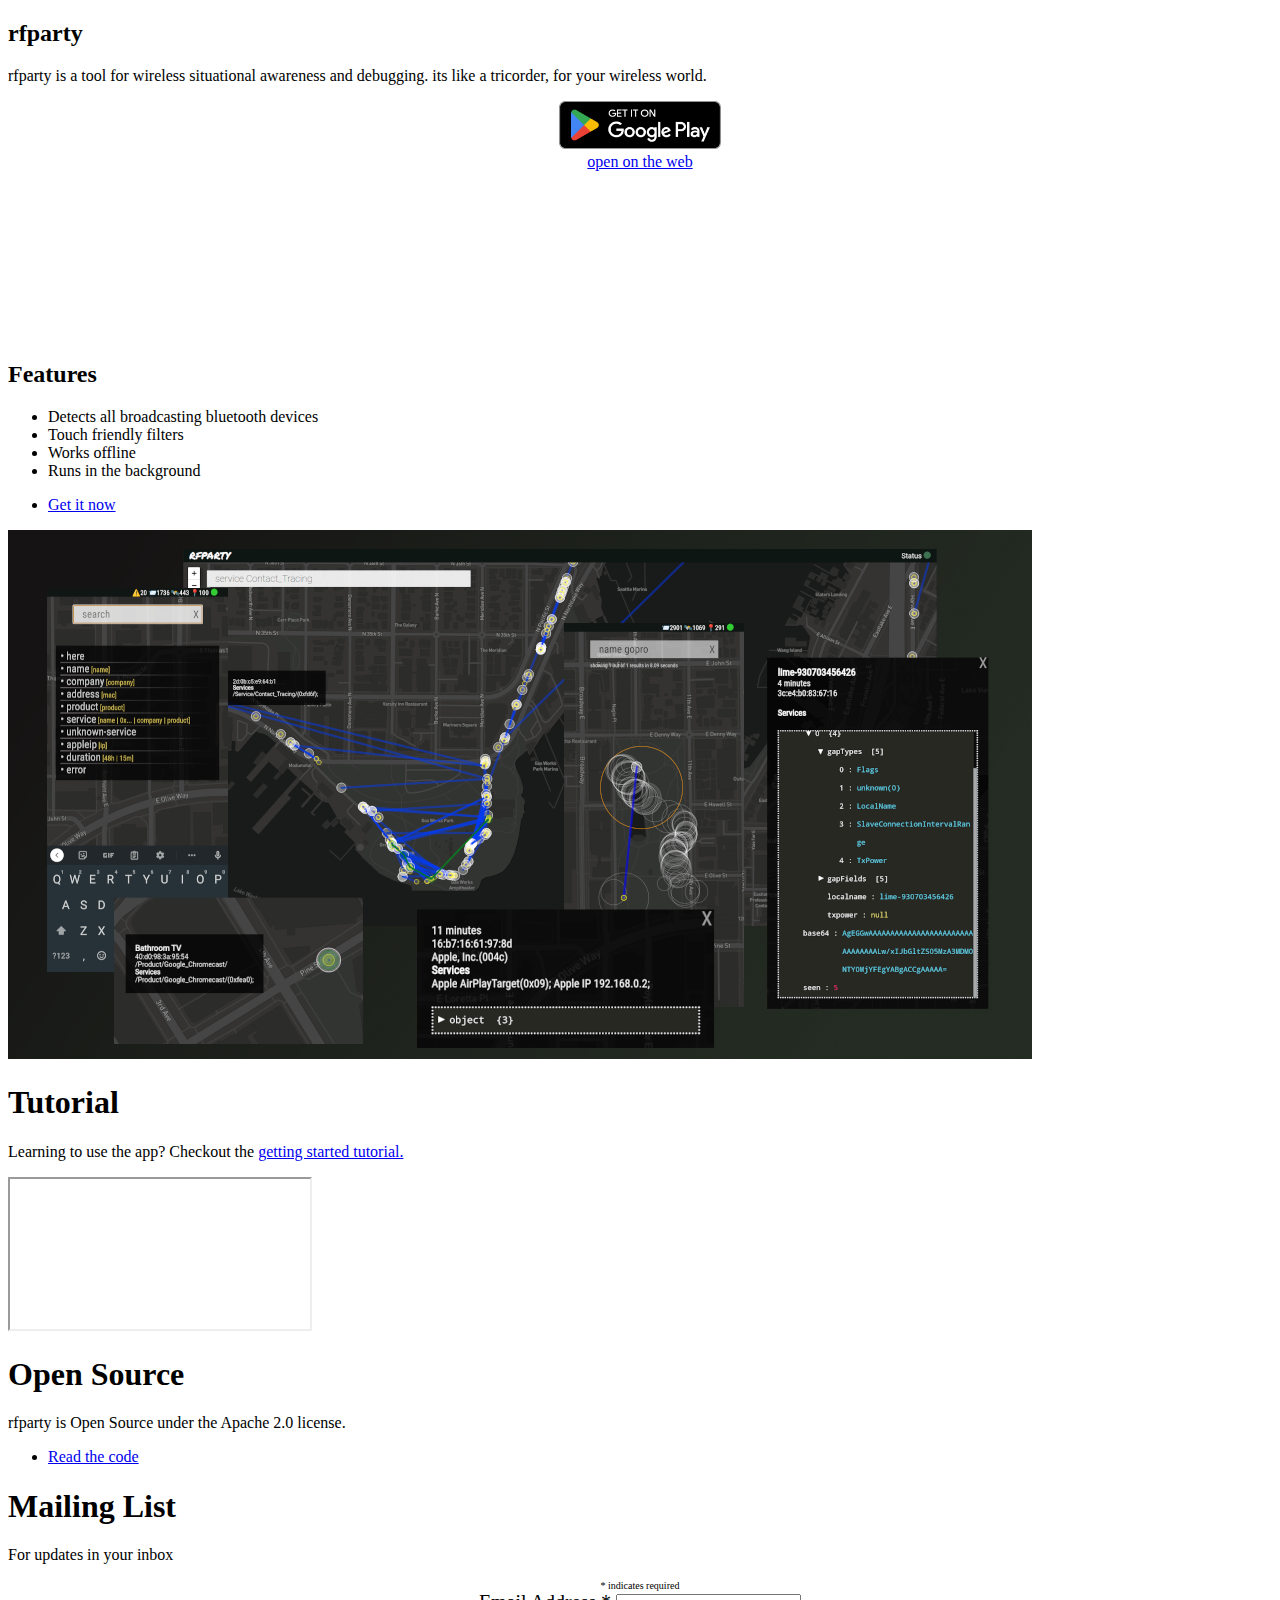
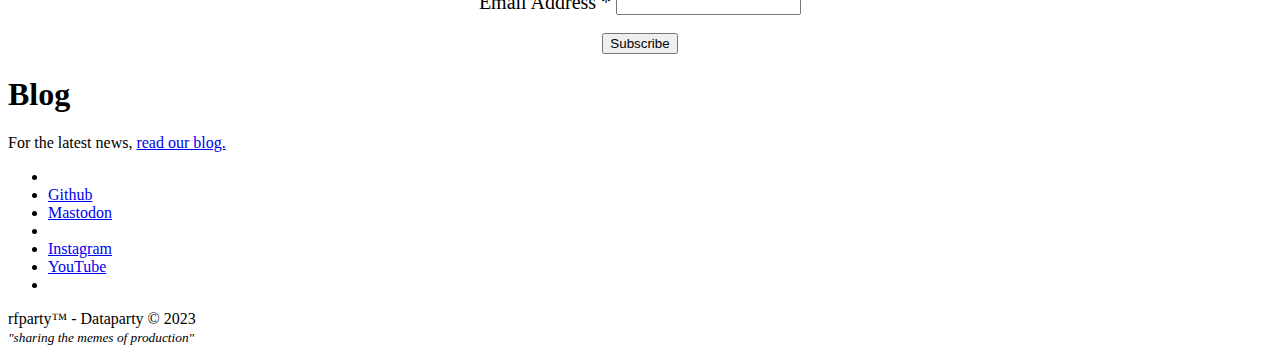
==== commit bbdf59f4: "improve landing" ====
--- a/docs/index.html
+++ b/docs/index.html
@@ -8,7 +8,7 @@
 	<meta charset="utf-8" />
 	<meta name="viewport" content="width=device-width, initial-scale=1, user-scalable=no" />
 	<meta name="description" content="rfparty - a new way to see wireless">
-	<meta name="author" content="">
+	<meta name="author" content="Dataparty">
 	
 	<meta name="msapplication-TileColor" content="#da532c">
     <meta name="theme-color" content="#ffffff">	
@@ -30,19 +30,19 @@
 
 
 	
-	<meta property="og:url" content="https://www.dataparty.xyz/">
+	<meta property="og:url" content="https://rfparty.xyz/">
 	<meta property="og:type" content="website">
-	<meta property="og:title" content="DataParty - sense, stream, party">
-	<meta property="og:description" content="Sense, stream, party">
-	<meta property="og:image" content="https://www.dataparty.xyz/images/dataparty-thumb.png">
+	<meta property="og:title" content="rfparty - a new way to see wireless">
+	<meta property="og:description" content="a new way to see wireless">
+	<meta property="og:image" content="https://rfparty.xyz/rfparty/collage.png">
 
 	
 	<meta name="twitter:card" content="summary_large_image">
-	<meta property="twitter:domain" content="www.dataparty.xyz">
-	<meta property="twitter:url" content="https://www.dataparty.xyz/">
-	<meta name="twitter:title" content="DataParty - sense, stream, party">
-	<meta name="twitter:description" content="Sense, stream, party">
-	<meta name="twitter:image" content="https://www.dataparty.xyz/images/dataparty-thumb.png">
+	<meta property="twitter:domain" content="rfparty.xyz">
+	<meta property="twitter:url" content="https://rfparty.xyz/">
+	<meta name="twitter:title" content="rfparty - a new way to see wireless">
+	<meta name="twitter:description" content="a new way to see wireless">
+	<meta name="twitter:image" content="https://rfparty.xyz/rfparty/collage.png">
 
 	
 	
@@ -217,7 +217,7 @@
                             <li><a target="_blank" href="https://www.youtube.com/channel/UCi7MdWSJ6laGn0p11IuOuTA" class="icon brands style2 fa-youtube"><span class="label">YouTube</span></a></li>
                             <li>
                         </ul>
-                        <p>Dataparty &copy; 2022 <br> <small style="font-size: 14x;"><em>"sharing the memes of production"</em></small>
+                        <p>rfparty™ -  Dataparty &copy; 2023 <br> <small style="font-size: 14x;"><em>"sharing the memes of production"</em></small>
                         </p>
                     </div>
                 </footer>
